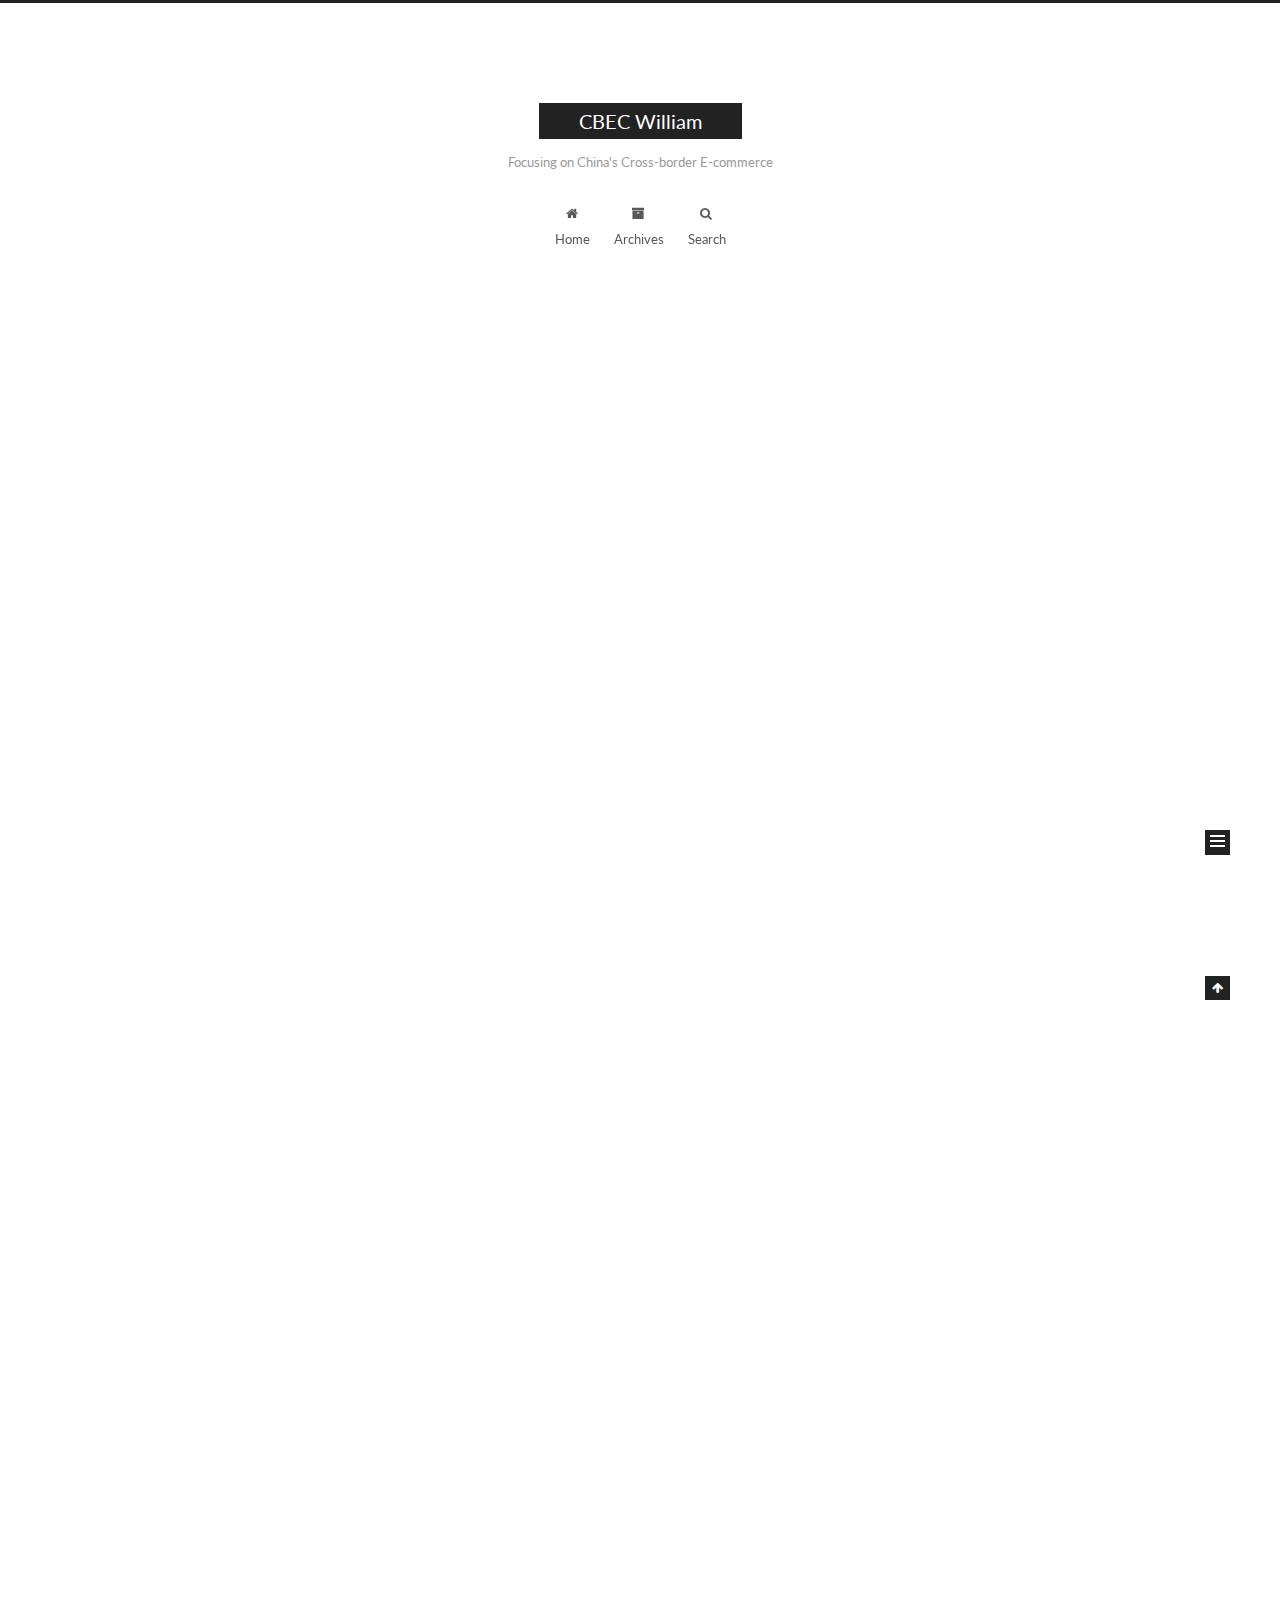
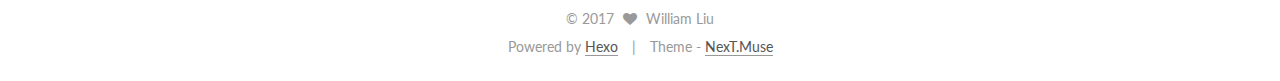
==== index.html @ 0a981ac0 "Site updated: 2017-02-19 00:39:09" ====
<!doctype html>



  


<html class="theme-next muse use-motion" lang="en">
<head>
  <meta charset="UTF-8"/>
<meta http-equiv="X-UA-Compatible" content="IE=edge" />
<meta name="viewport" content="width=device-width, initial-scale=1, maximum-scale=1"/>



<meta http-equiv="Cache-Control" content="no-transform" />
<meta http-equiv="Cache-Control" content="no-siteapp" />















  
  
  <link href="/lib/fancybox/source/jquery.fancybox.css?v=2.1.5" rel="stylesheet" type="text/css" />




  
  
  
  

  
    
    
  

  

  

  

  

  
    
    
    <link href="//fonts.googleapis.com/css?family=Lato:300,300italic,400,400italic,700,700italic&subset=latin,latin-ext" rel="stylesheet" type="text/css">
  






<link href="/lib/font-awesome/css/font-awesome.min.css?v=4.6.2" rel="stylesheet" type="text/css" />

<link href="/css/main.css?v=5.1.0" rel="stylesheet" type="text/css" />


  <meta name="keywords" content="Hexo, NexT" />








  <link rel="shortcut icon" type="image/x-icon" href="/favicon.ico?v=5.1.0" />






<meta name="description" content="Cross-border E-commerce">
<meta property="og:type" content="website">
<meta property="og:title" content="CBEC William">
<meta property="og:url" content="http://cbecwilliam.com/index.html">
<meta property="og:site_name" content="CBEC William">
<meta property="og:description" content="Cross-border E-commerce">
<meta name="twitter:card" content="summary">
<meta name="twitter:title" content="CBEC William">
<meta name="twitter:description" content="Cross-border E-commerce">



<script type="text/javascript" id="hexo.configurations">
  var NexT = window.NexT || {};
  var CONFIG = {
    root: '/',
    scheme: 'Muse',
    sidebar: {"position":"left","display":"post"},
    fancybox: true,
    motion: true,
    duoshuo: {
      userId: '0',
      author: 'Author'
    },
    algolia: {
      applicationID: 'ILSYIMFTKQ',
      apiKey: '3aa06e85fa30a5ef635593fc691a09de',
      indexName: 'cbec',
      hits: {"per_page":10},
      labels: {"input_placeholder":"Search for Posts","hits_empty":"We didn't find any results for the search: ${query}","hits_stats":"${hits} results found in ${time} ms"}
    }
  };
</script>



  <link rel="canonical" href="http://cbecwilliam.com/"/>





  <title> CBEC William </title>
</head>

<body itemscope itemtype="http://schema.org/WebPage" lang="en">

  




<script>
  (function(i,s,o,g,r,a,m){i['GoogleAnalyticsObject']=r;i[r]=i[r]||function(){
            (i[r].q=i[r].q||[]).push(arguments)},i[r].l=1*new Date();a=s.createElement(o),
          m=s.getElementsByTagName(o)[0];a.async=1;a.src=g;m.parentNode.insertBefore(a,m)
  })(window,document,'script','https://www.google-analytics.com/analytics.js','ga');
  ga('create', 'UA-92221957-1', 'auto');
  ga('send', 'pageview');
</script>











  
  
    
  

  <div class="container one-collumn sidebar-position-left 
   page-home 
 ">
    <div class="headband"></div>

    <header id="header" class="header" itemscope itemtype="http://schema.org/WPHeader">
      <div class="header-inner"><div class="site-meta ">
  

  <div class="custom-logo-site-title">
    <a href="/"  class="brand" rel="start">
      <span class="logo-line-before"><i></i></span>
      <span class="site-title">CBEC William</span>
      <span class="logo-line-after"><i></i></span>
    </a>
  </div>
    
      <p class="site-subtitle">Focusing on China's Cross-border E-commerce</p>
    
</div>

<div class="site-nav-toggle">
  <button>
    <span class="btn-bar"></span>
    <span class="btn-bar"></span>
    <span class="btn-bar"></span>
  </button>
</div>

<nav class="site-nav">
  

  
    <ul id="menu" class="menu">
      
        
        <li class="menu-item menu-item-home">
          <a href="/" rel="section">
            
              <i class="menu-item-icon fa fa-fw fa-home"></i> <br />
            
            Home
          </a>
        </li>
      
        
        <li class="menu-item menu-item-archives">
          <a href="/archives" rel="section">
            
              <i class="menu-item-icon fa fa-fw fa-archive"></i> <br />
            
            Archives
          </a>
        </li>
      

      
        <li class="menu-item menu-item-search">
          
            <a href="javascript:;" class="popup-trigger">
          
            
              <i class="menu-item-icon fa fa-search fa-fw"></i> <br />
            
            Search
          </a>
        </li>
      
    </ul>
  

  
    <div class="site-search">
      
  
  <div class="algolia-popup popup">
    <div class="algolia-search">
      <div class="algolia-search-input-icon">
        <i class="fa fa-search"></i>
      </div>
      <div class="algolia-search-input" id="algolia-search-input"></div>
    </div>

    <div class="algolia-results">
      <div id="algolia-stats"></div>
      <div id="algolia-hits"></div>
      <div id="algolia-pagination" class="algolia-pagination"></div>
    </div>

    <span class="popup-btn-close">
      <i class="fa fa-times-circle"></i>
    </span>
  </div>




    </div>
  
</nav>



 </div>
    </header>

    <main id="main" class="main">
      <div class="main-inner">
        <div class="content-wrap">
          <div id="content" class="content">
            
  <section id="posts" class="posts-expand">
    
      

  

  
  
  

  <article class="post post-type-normal " itemscope itemtype="http://schema.org/Article">
  <link itemprop="mainEntityOfPage" href="http://cbecwilliam.com/2017/02/18/focusing-on-China-s-Cross-border-E-commerce/">

  <span style="display:none" itemprop="author" itemscope itemtype="http://schema.org/Person">
    <meta itemprop="name" content="William Liu">
    <meta itemprop="description" content="">
    <meta itemprop="image" content="/images/avatar.gif">
  </span>

  <span style="display:none" itemprop="publisher" itemscope itemtype="http://schema.org/Organization">
    <meta itemprop="name" content="CBEC William">
    <span style="display:none" itemprop="logo" itemscope itemtype="http://schema.org/ImageObject">
      <img style="display:none;" itemprop="url image" alt="CBEC William" src="">
    </span>
  </span>

    
      <header class="post-header">

        
        
          <h1 class="post-title" itemprop="name headline">
            
            
              
                
                <a class="post-title-link" href="/2017/02/18/focusing-on-China-s-Cross-border-E-commerce/" itemprop="url">
                  focusing on China's Cross-border E-commerce
                </a>
              
            
          </h1>
        

        <div class="post-meta">
          <span class="post-time">
            
              <span class="post-meta-item-icon">
                <i class="fa fa-calendar-o"></i>
              </span>
              
                <span class="post-meta-item-text">Posted on</span>
              
              <time title="Post created" itemprop="dateCreated datePublished" datetime="2017-02-18T14:10:25+08:00">
                2017-02-18
              </time>
            

            

            
          </span>

          

          
            
              <span class="post-comments-count">
                <span class="post-meta-divider">|</span>
                <span class="post-meta-item-icon">
                  <i class="fa fa-comment-o"></i>
                </span>
                <a href="/2017/02/18/focusing-on-China-s-Cross-border-E-commerce/#comments" itemprop="discussionUrl">
                  <span class="post-comments-count disqus-comment-count" data-disqus-identifier="2017/02/18/focusing-on-China-s-Cross-border-E-commerce/" itemprop="commentCount"></span>
                </a>
              </span>
            
          

          
          

          

          

          

        </div>
      </header>
    


    <div class="post-body" itemprop="articleBody">

      
      

      
        
          
            
          
        
      
    </div>

    <div>
      
    </div>

    <div>
      
    </div>


    <footer class="post-footer">
      

      

      

      
      
        <div class="post-eof"></div>
      
    </footer>
  </article>


    
      

  

  
  
  

  <article class="post post-type-normal " itemscope itemtype="http://schema.org/Article">
  <link itemprop="mainEntityOfPage" href="http://cbecwilliam.com/2017/02/18/hello-world/">

  <span style="display:none" itemprop="author" itemscope itemtype="http://schema.org/Person">
    <meta itemprop="name" content="William Liu">
    <meta itemprop="description" content="">
    <meta itemprop="image" content="/images/avatar.gif">
  </span>

  <span style="display:none" itemprop="publisher" itemscope itemtype="http://schema.org/Organization">
    <meta itemprop="name" content="CBEC William">
    <span style="display:none" itemprop="logo" itemscope itemtype="http://schema.org/ImageObject">
      <img style="display:none;" itemprop="url image" alt="CBEC William" src="">
    </span>
  </span>

    
      <header class="post-header">

        
        
          <h1 class="post-title" itemprop="name headline">
            
            
              
                
                <a class="post-title-link" href="/2017/02/18/hello-world/" itemprop="url">
                  Hello World
                </a>
              
            
          </h1>
        

        <div class="post-meta">
          <span class="post-time">
            
              <span class="post-meta-item-icon">
                <i class="fa fa-calendar-o"></i>
              </span>
              
                <span class="post-meta-item-text">Posted on</span>
              
              <time title="Post created" itemprop="dateCreated datePublished" datetime="2017-02-18T10:52:35+08:00">
                2017-02-18
              </time>
            

            

            
          </span>

          

          
            
              <span class="post-comments-count">
                <span class="post-meta-divider">|</span>
                <span class="post-meta-item-icon">
                  <i class="fa fa-comment-o"></i>
                </span>
                <a href="/2017/02/18/hello-world/#comments" itemprop="discussionUrl">
                  <span class="post-comments-count disqus-comment-count" data-disqus-identifier="2017/02/18/hello-world/" itemprop="commentCount"></span>
                </a>
              </span>
            
          

          
          

          

          

          

        </div>
      </header>
    


    <div class="post-body" itemprop="articleBody">

      
      

      
        
          
            <p>Welcome to <a href="https://hexo.io/" target="_blank" rel="external">Hexo</a>! This is your very first post. Check <a href="https://hexo.io/docs/" target="_blank" rel="external">documentation</a> for more info. If you get any problems when using Hexo, you can find the answer in <a href="https://hexo.io/docs/troubleshooting.html" target="_blank" rel="external">troubleshooting</a> or you can ask me on <a href="https://github.com/hexojs/hexo/issues" target="_blank" rel="external">GitHub</a>.</p>
<h2 id="Quick-Start"><a href="#Quick-Start" class="headerlink" title="Quick Start"></a>Quick Start</h2><h3 id="Create-a-new-post"><a href="#Create-a-new-post" class="headerlink" title="Create a new post"></a>Create a new post</h3><figure class="highlight bash"><table><tr><td class="gutter"><pre><div class="line">1</div></pre></td><td class="code"><pre><div class="line">$ hexo new <span class="string">"My New Post"</span></div></pre></td></tr></table></figure>
<p>More info: <a href="https://hexo.io/docs/writing.html" target="_blank" rel="external">Writing</a></p>
<h3 id="Run-server"><a href="#Run-server" class="headerlink" title="Run server"></a>Run server</h3><figure class="highlight bash"><table><tr><td class="gutter"><pre><div class="line">1</div></pre></td><td class="code"><pre><div class="line">$ hexo server</div></pre></td></tr></table></figure>
<p>More info: <a href="https://hexo.io/docs/server.html" target="_blank" rel="external">Server</a></p>
<h3 id="Generate-static-files"><a href="#Generate-static-files" class="headerlink" title="Generate static files"></a>Generate static files</h3><figure class="highlight bash"><table><tr><td class="gutter"><pre><div class="line">1</div></pre></td><td class="code"><pre><div class="line">$ hexo generate</div></pre></td></tr></table></figure>
<p>More info: <a href="https://hexo.io/docs/generating.html" target="_blank" rel="external">Generating</a></p>
<h3 id="Deploy-to-remote-sites"><a href="#Deploy-to-remote-sites" class="headerlink" title="Deploy to remote sites"></a>Deploy to remote sites</h3><figure class="highlight bash"><table><tr><td class="gutter"><pre><div class="line">1</div></pre></td><td class="code"><pre><div class="line">$ hexo deploy</div></pre></td></tr></table></figure>
<p>More info: <a href="https://hexo.io/docs/deployment.html" target="_blank" rel="external">Deployment</a></p>

          
        
      
    </div>

    <div>
      
    </div>

    <div>
      
    </div>


    <footer class="post-footer">
      

      

      

      
      
        <div class="post-eof"></div>
      
    </footer>
  </article>


    
  </section>

  

          
          </div>
          


          

        </div>
        
          
  
  <div class="sidebar-toggle">
    <div class="sidebar-toggle-line-wrap">
      <span class="sidebar-toggle-line sidebar-toggle-line-first"></span>
      <span class="sidebar-toggle-line sidebar-toggle-line-middle"></span>
      <span class="sidebar-toggle-line sidebar-toggle-line-last"></span>
    </div>
  </div>

  <aside id="sidebar" class="sidebar">
    <div class="sidebar-inner">

      

      

      <section class="site-overview sidebar-panel sidebar-panel-active">
        <div class="site-author motion-element" itemprop="author" itemscope itemtype="http://schema.org/Person">
          <img class="site-author-image" itemprop="image"
               src="/images/avatar.gif"
               alt="William Liu" />
          <p class="site-author-name" itemprop="name">William Liu</p>
           
              <p class="site-description motion-element" itemprop="description">Cross-border E-commerce</p>
          
        </div>
        <nav class="site-state motion-element">
        
          
            <div class="site-state-item site-state-posts">
              <a href="/archives">
                <span class="site-state-item-count">2</span>
                <span class="site-state-item-name">posts</span>
              </a>
            </div>
          

          

          

        </nav>

        

        <div class="links-of-author motion-element">
          
        </div>

        
        

        
        

        


      </section>

      

    </div>
  </aside>


        
      </div>
    </main>

    <footer id="footer" class="footer">
      <div class="footer-inner">
        <div class="copyright" >
  
  &copy; 
  <span itemprop="copyrightYear">2017</span>
  <span class="with-love">
    <i class="fa fa-heart"></i>
  </span>
  <span class="author" itemprop="copyrightHolder">William Liu</span>
</div>


<div class="powered-by">
  Powered by <a class="theme-link" href="https://hexo.io">Hexo</a>
</div>

<div class="theme-info">
  Theme -
  <a class="theme-link" href="https://github.com/iissnan/hexo-theme-next">
    NexT.Muse
  </a>
</div>


        

        
      </div>
    </footer>

    <div class="back-to-top">
      <i class="fa fa-arrow-up"></i>
    </div>
  </div>

  

<script type="text/javascript">
  if (Object.prototype.toString.call(window.Promise) !== '[object Function]') {
    window.Promise = null;
  }
</script>









  




  
  <script type="text/javascript" src="/lib/jquery/index.js?v=2.1.3"></script>

  
  <script type="text/javascript" src="/lib/fastclick/lib/fastclick.min.js?v=1.0.6"></script>

  
  <script type="text/javascript" src="/lib/jquery_lazyload/jquery.lazyload.js?v=1.9.7"></script>

  
  <script type="text/javascript" src="/lib/velocity/velocity.min.js?v=1.2.1"></script>

  
  <script type="text/javascript" src="/lib/velocity/velocity.ui.min.js?v=1.2.1"></script>

  
  <script type="text/javascript" src="/lib/fancybox/source/jquery.fancybox.pack.js?v=2.1.5"></script>


  


  <script type="text/javascript" src="/js/src/utils.js?v=5.1.0"></script>

  <script type="text/javascript" src="/js/src/motion.js?v=5.1.0"></script>



  
  

  

  


  <script type="text/javascript" src="/js/src/bootstrap.js?v=5.1.0"></script>



  



  

    <script type="text/javascript">
      var disqus_shortname = 'cbecwilliam';
      var disqus_identifier = 'index.html';

      var disqus_title = "";


      function run_disqus_script(disqus_script) {
        var dsq = document.createElement('script');
        dsq.type = 'text/javascript';
        dsq.async = true;
        dsq.src = '//' + disqus_shortname + '.disqus.com/' + disqus_script;
        (document.getElementsByTagName('head')[0] || document.getElementsByTagName('body')[0]).appendChild(dsq);
      }

      run_disqus_script('count.js');

      

    </script>
  










  
  

  

  

  

  

  
  
  
  <link rel="stylesheet" href="/lib/algolia-instant-search/instantsearch.min.css">

  
  
  <script src="/lib/algolia-instant-search/instantsearch.min.js"></script>
  

  <script src="/js/src/algolia-search.js?v=5.1.0"></script>



</body>
</html>
---- css/main.css ----
/* normalize.css v3.0.2 | MIT License | git.io/normalize */
html {
  font-family: sans-serif; /* 1 */
  -ms-text-size-adjust: 100%; /* 2 */
  -webkit-text-size-adjust: 100%; /* 2 */
}
body {
  margin: 0;
}
article,
aside,
details,
figcaption,
figure,
footer,
header,
hgroup,
main,
menu,
nav,
section,
summary {
  display: block;
}
audio,
canvas,
progress,
video {
  display: inline-block; /* 1 */
  vertical-align: baseline; /* 2 */
}
audio:not([controls]) {
  display: none;
  height: 0;
}
[hidden],
template {
  display: none;
}
a {
  background-color: transparent;
}
a:active,
a:hover {
  outline: 0;
}
abbr[title] {
  border-bottom: 1px dotted;
}
b,
strong {
  font-weight: bold;
}
dfn {
  font-style: italic;
}
h1 {
  font-size: 2em;
  margin: 0.67em 0;
}
mark {
  background: #ff0;
  color: #000;
}
small {
  font-size: 80%;
}
sub,
sup {
  font-size: 75%;
  line-height: 0;
  position: relative;
  vertical-align: baseline;
}
sup {
  top: -0.5em;
}
sub {
  bottom: -0.25em;
}
img {
  border: 0;
}
svg:not(:root) {
  overflow: hidden;
}
figure {
  margin: 1em 40px;
}
hr {
  -moz-box-sizing: content-box;
  box-sizing: content-box;
  height: 0;
}
pre {
  overflow: auto;
}
code,
kbd,
pre,
samp {
  font-family: monospace, monospace;
  font-size: 1em;
}
button,
input,
optgroup,
select,
textarea {
  color: inherit; /* 1 */
  font: inherit; /* 2 */
  margin: 0; /* 3 */
}
button {
  overflow: visible;
}
button,
select {
  text-transform: none;
}
button,
html input[type="button"],
input[type="reset"],
input[type="submit"] {
  -webkit-appearance: button; /* 2 */
  cursor: pointer; /* 3 */
}
button[disabled],
html input[disabled] {
  cursor: default;
}
button::-moz-focus-inner,
input::-moz-focus-inner {
  border: 0;
  padding: 0;
}
input {
  line-height: normal;
}
input[type="checkbox"],
input[type="radio"] {
  box-sizing: border-box; /* 1 */
  padding: 0; /* 2 */
}
input[type="number"]::-webkit-inner-spin-button,
input[type="number"]::-webkit-outer-spin-button {
  height: auto;
}
input[type="search"] {
  -webkit-appearance: textfield; /* 1 */
  -moz-box-sizing: content-box;
  -webkit-box-sizing: content-box; /* 2 */
  box-sizing: content-box;
}
input[type="search"]::-webkit-search-cancel-button,
input[type="search"]::-webkit-search-decoration {
  -webkit-appearance: none;
}
fieldset {
  border: 1px solid #c0c0c0;
  margin: 0 2px;
  padding: 0.35em 0.625em 0.75em;
}
legend {
  border: 0; /* 1 */
  padding: 0; /* 2 */
}
textarea {
  overflow: auto;
}
optgroup {
  font-weight: bold;
}
table {
  border-collapse: collapse;
  border-spacing: 0;
}
td,
th {
  padding: 0;
}
::selection {
  background: #262a30;
  color: #fff;
}
body {
  position: relative;
  font-family: 'Lato', "PingFang SC", "Microsoft YaHei", sans-serif;
  font-size: 14px;
  line-height: 2;
  color: #555;
  background: #fff;
}
@media (max-width: 767px) {
  body {
    padding-right: 0 !important;
  }
}
@media (min-width: 768px) and (max-width: 991px) {
  body {
    padding-right: 0 !important;
  }
}
@media (min-width: 1600px) {
  body {
    font-size: 16px;
  }
}
h1,
h2,
h3,
h4,
h5,
h6 {
  margin: 0;
  padding: 0;
  font-weight: bold;
  line-height: 1.5;
  font-family: 'Lato', "PingFang SC", "Microsoft YaHei", sans-serif;
}
h2,
h3,
h4,
h5,
h6 {
  margin: 20px 0 15px;
}
h1 {
  font-size: 22px;
}
@media (max-width: 767px) {
  h1 {
    font-size: 18px;
  }
}
h2 {
  font-size: 20px;
}
@media (max-width: 767px) {
  h2 {
    font-size: 16px;
  }
}
h3 {
  font-size: 18px;
}
@media (max-width: 767px) {
  h3 {
    font-size: 14px;
  }
}
h4 {
  font-size: 16px;
}
@media (max-width: 767px) {
  h4 {
    font-size: 12px;
  }
}
h5 {
  font-size: 14px;
}
@media (max-width: 767px) {
  h5 {
    font-size: 10px;
  }
}
h6 {
  font-size: 12px;
}
@media (max-width: 767px) {
  h6 {
    font-size: 8px;
  }
}
p {
  margin: 0 0 25px 0;
}
a {
  color: #555;
  text-decoration: none;
  border-bottom: 1px solid #999;
  word-wrap: break-word;
}
a:hover {
  color: #222;
  border-bottom-color: #222;
}
ul {
  list-style: none;
}
blockquote {
  margin: 0;
  padding: 0;
}
img {
  display: block;
  margin: auto;
  max-width: 100%;
  height: auto;
}
hr {
  margin: 40px 0;
  height: 3px;
  border: none;
  background-color: #ddd;
  background-image: repeating-linear-gradient(-45deg, #fff, #fff 4px, transparent 4px, transparent 8px);
}
blockquote {
  padding: 0 15px;
  color: #666;
  border-left: 4px solid #ddd;
}
blockquote cite::before {
  content: "-";
  padding: 0 5px;
}
dt {
  font-weight: 700;
}
dd {
  margin: 0;
  padding: 0;
}
.text-left {
  text-align: left;
}
.text-center {
  text-align: center;
}
.text-right {
  text-align: right;
}
.text-justify {
  text-align: justify;
}
.text-nowrap {
  white-space: nowrap;
}
.text-lowercase {
  text-transform: lowercase;
}
.text-uppercase {
  text-transform: uppercase;
}
.text-capitalize {
  text-transform: capitalize;
}
.center-block {
  display: block;
  margin-left: auto;
  margin-right: auto;
}
.clearfix:before,
.clearfix:after {
  content: " ";
  display: table;
}
.clearfix:after {
  clear: both;
}
.pullquote {
  width: 45%;
}
.pullquote.left {
  float: left;
  margin-left: 5px;
  margin-right: 10px;
}
.pullquote.right {
  float: right;
  margin-left: 10px;
  margin-right: 5px;
}
.affix.affix.affix {
  position: fixed;
}
.translation {
  margin-top: -20px;
  font-size: 14px;
  color: #999;
}
.scrollbar-measure {
  width: 100px;
  height: 100px;
  overflow: scroll;
  position: absolute;
  top: -9999px;
}
.use-motion .motion-element {
  opacity: 0;
}
#local-search-input {
  padding: 3px;
  border: none;
  text-indent: 14px;
  border-radius: 0;
  width: 140px;
  outline: none;
  border-bottom: 1px solid #999;
  background: inherit;
  opacity: 0.5;
}
#local-search-input:focus {
  opacity: 1;
}
.search-icon {
  position: absolute;
  top: 9px;
}
table {
  margin: 20px 0;
  width: 100%;
  border-collapse: collapse;
  border-spacing: 0;
  border: 1px solid #ddd;
  font-size: 14px;
  table-layout: fixed;
  word-wrap: break-all;
}
table>tbody>tr:nth-of-type(odd) {
  background-color: #f9f9f9;
}
table>tbody>tr:hover {
  background-color: #f5f5f5;
}
caption,
th,
td {
  padding: 8px;
  text-align: left;
  vertical-align: middle;
  font-weight: normal;
}
th,
td {
  border-bottom: 3px solid #ddd;
  border-right: 1px solid #eee;
}
th {
  padding-bottom: 10px;
  font-weight: 700;
}
td {
  border-bottom-width: 1px;
}
html,
body {
  height: 100%;
}
.container {
  position: relative;
  min-height: 100%;
}
.header-inner {
  margin: 0 auto;
  padding: 100px 0 70px;
  width: 700px;
}
@media (min-width: 1600px) {
  .container .header-inner {
    width: 900px;
  }
}
.main {
  padding-bottom: 150px;
}
.main-inner {
  margin: 0 auto;
  width: 700px;
}
@media (min-width: 1600px) {
  .container .main-inner {
    width: 900px;
  }
}
.footer {
  position: absolute;
  left: 0;
  bottom: 0;
  width: 100%;
  min-height: 50px;
}
.footer-inner {
  box-sizing: border-box;
  margin: 20px auto;
  width: 700px;
}
@media (min-width: 1600px) {
  .container .footer-inner {
    width: 900px;
  }
}
pre,
.highlight {
  overflow: auto;
  margin: 20px 0;
  padding: 0;
  font-size: 13px;
  color: #4d4d4c;
  background: #f7f7f7;
  line-height: 1.6;
}
pre,
code {
  font-family: consolas, Menlo, "PingFang SC", "Microsoft YaHei", monospace;
}
code {
  padding: 2px 4px;
  word-wrap: break-word;
  color: #4d4d4c;
  background: #f7f7f7;
  border-radius: 3px;
  font-size: 13px;
}
pre code {
  padding: 0;
  color: #4d4d4c;
  background: none;
  text-shadow: none;
}
.highlight {
  border-radius: 1px;
}
.highlight pre {
  border: none;
  margin: 0;
  padding: 10px 0;
}
.highlight table {
  margin: 0;
  width: auto;
  border: none;
}
.highlight td {
  border: none;
  padding: 0;
}
.highlight figcaption {
  font-size: 1em;
  color: #4d4d4c;
  line-height: 1em;
  margin-bottom: 1em;
}
.highlight figcaption:before,
.highlight figcaption:after {
  content: " ";
  display: table;
}
.highlight figcaption:after {
  clear: both;
}
.highlight figcaption a {
  float: right;
  color: #4d4d4c;
}
.highlight figcaption a:hover {
  border-bottom-color: #4d4d4c;
}
.highlight .gutter pre {
  padding-left: 10px;
  padding-right: 10px;
  color: #869194;
  text-align: right;
  background-color: #eff2f3;
}
.highlight .code pre {
  padding-left: 10px;
  padding-right: 10px;
  background-color: #f7f7f7;
}
.highlight .line {
  height: 20px;
}
.gutter {
  -webkit-user-select: none;
  -moz-user-select: none;
  -ms-user-select: none;
  user-select: none;
}
.gist table {
  width: auto;
}
.gist table td {
  border: none;
}
pre .deletion {
  background: #fdd;
}
pre .addition {
  background: #dfd;
}
pre .meta {
  color: #8959a8;
}
pre .comment {
  color: #8e908c;
}
pre .variable,
pre .attribute,
pre .tag,
pre .regexp,
pre .ruby .constant,
pre .xml .tag .title,
pre .xml .pi,
pre .xml .doctype,
pre .html .doctype,
pre .css .id,
pre .css .class,
pre .css .pseudo {
  color: #c82829;
}
pre .number,
pre .preprocessor,
pre .built_in,
pre .literal,
pre .params,
pre .constant,
pre .command {
  color: #f5871f;
}
pre .ruby .class .title,
pre .css .rules .attribute,
pre .string,
pre .value,
pre .inheritance,
pre .header,
pre .ruby .symbol,
pre .xml .cdata,
pre .special,
pre .number,
pre .formula {
  color: #718c00;
}
pre .title,
pre .css .hexcolor {
  color: #3e999f;
}
pre .function,
pre .python .decorator,
pre .python .title,
pre .ruby .function .title,
pre .ruby .title .keyword,
pre .perl .sub,
pre .javascript .title,
pre .coffeescript .title {
  color: #4271ae;
}
pre .keyword,
pre .javascript .function {
  color: #8959a8;
}
.full-image.full-image.full-image {
  border: none;
  max-width: 100%;
  width: auto;
  margin: 20px auto;
}
@media (min-width: 992px) {
  .full-image.full-image.full-image {
    max-width: none;
    width: 110%;
    margin: 25px -5%;
  }
}
.blockquote-center,
.page-home .post-type-quote blockquote,
.page-post-detail .post-type-quote blockquote {
  position: relative;
  margin: 40px 0;
  padding: 0;
  border-left: none;
  text-align: center;
}
.blockquote-center::before,
.page-home .post-type-quote blockquote::before,
.page-post-detail .post-type-quote blockquote::before,
.blockquote-center::after,
.page-home .post-type-quote blockquote::after,
.page-post-detail .post-type-quote blockquote::after {
  position: absolute;
  content: ' ';
  display: block;
  width: 100%;
  height: 24px;
  opacity: 0.2;
  background-repeat: no-repeat;
  background-position: 0 -6px;
  background-size: 22px 22px;
}
.blockquote-center::before,
.page-home .post-type-quote blockquote::before,
.page-post-detail .post-type-quote blockquote::before {
  top: -20px;
  background-image: url("../images/quote-l.svg");
  border-top: 1px solid #ccc;
}
.blockquote-center::after,
.page-home .post-type-quote blockquote::after,
.page-post-detail .post-type-quote blockquote::after {
  bottom: -20px;
  background-image: url("../images/quote-r.svg");
  border-bottom: 1px solid #ccc;
  background-position: 100% 8px;
}
.blockquote-center p,
.page-home .post-type-quote blockquote p,
.page-post-detail .post-type-quote blockquote p,
.blockquote-center div,
.page-home .post-type-quote blockquote div,
.page-post-detail .post-type-quote blockquote div {
  text-align: center;
}
.post .post-body .group-picture img {
  box-sizing: border-box;
  padding: 0 3px;
  border: none;
}
.post .group-picture-row {
  overflow: hidden;
  margin-top: 6px;
}
.post .group-picture-row:first-child {
  margin-top: 0;
}
.post .group-picture-column {
  float: left;
}
.page-post-detail .post-body .group-picture-column {
  float: none;
  margin-top: 10px;
  width: auto !important;
}
.page-post-detail .post-body .group-picture-column img {
  margin: 0 auto;
}
.page-archive .group-picture-container {
  overflow: hidden;
}
.page-archive .group-picture-row {
  float: left;
}
.page-archive .group-picture-row:first-child {
  margin-top: 6px;
}
.page-archive .group-picture-column {
  max-width: 150px;
  max-height: 150px;
}
.note {
  padding: 20px;
  margin: 20px 0;
  border: 1px solid #eee;
  border-left-width: 5px;
  border-radius: 3px;
}
.note h2,
.note h3,
.note h4,
.note h5,
.note h6 {
  margin-top: 0;
  margin-bottom: 5px;
}
.note p:last-child {
  margin-bottom: 0;
}
.note code {
  border-radius: 3px;
}
.note+.note {
  margin-top: -5px;
}
.default {
  border-left-color: #777;
}
.default h2,
.default h3,
.default h4,
.default h5,
.default h6 {
  color: #777;
}
.primary {
  border-left-color: #428bca;
}
.primary h2,
.primary h3,
.primary h4,
.primary h5,
.primary h6 {
  color: #428bca;
}
.success {
  border-left-color: #5cb85c;
}
.success h2,
.success h3,
.success h4,
.success h5,
.success h6 {
  color: #5cb85c;
}
.danger {
  border-left-color: #d9534f;
}
.danger h2,
.danger h3,
.danger h4,
.danger h5,
.danger h6 {
  color: #d9534f;
}
.warning {
  border-left-color: #f0ad4e;
}
.warning h2,
.warning h3,
.warning h4,
.warning h5,
.warning h6 {
  color: #f0ad4e;
}
.info {
  border-left-color: #5bc0de;
}
.info h2,
.info h3,
.info h4,
.info h5,
.info h6 {
  color: #5bc0de;
}
.btn {
  display: inline-block;
  padding: 0 20px;
  font-size: 14px;
  color: #fff;
  background: #222;
  border: 2px solid #222;
  text-decoration: none;
  border-radius: 0;
  transition-property: background-color;
  transition-duration: 0.2s;
  transition-timing-function: ease-in-out;
  transition-delay: 0s;
}
.btn:hover,
.post-button .btn:hover {
  border-color: #222;
  color: #222;
  background: #fff;
}
.btn-bar {
  display: block;
  width: 22px;
  height: 2px;
  background: #555;
  border-radius: 1px;
}
.btn-bar+.btn-bar {
  margin-top: 4px;
}
.pagination {
  margin: 120px 0 40px;
  text-align: center;
  border-top: 1px solid #eee;
}
.page-number-basic,
.pagination .prev,
.pagination .next,
.pagination .page-number,
.pagination .space {
  display: inline-block;
  position: relative;
  top: -1px;
  margin: 0 10px;
  padding: 0 10px;
  line-height: 30px;
}
@media (max-width: 767px) {
  .page-number-basic,
  .pagination .prev,
  .pagination .next,
  .pagination .page-number,
  .pagination .space {
    margin: 0 5px;
  }
}
.pagination .prev,
.pagination .next,
.pagination .page-number {
  border-bottom: 0;
  border-top: 1px solid #eee;
  transition-property: border-color;
  transition-duration: 0.2s;
  transition-timing-function: ease-in-out;
  transition-delay: 0s;
}
.pagination .prev:hover,
.pagination .next:hover,
.pagination .page-number:hover {
  border-top-color: #222;
}
.pagination .space {
  padding: 0;
  margin: 0;
}
.pagination .prev {
  margin-left: 0;
}
.pagination .next {
  margin-right: 0;
}
.pagination .page-number.current,
.algolia-pagination .current .page-number {
  color: #fff;
  background: #ccc;
  border-top-color: #ccc;
}
@media (max-width: 767px) {
  .pagination {
    border-top: none;
  }
  .pagination .prev,
  .pagination .next,
  .pagination .page-number {
    margin-bottom: 10px;
    border-top: 0;
    border-bottom: 1px solid #eee;
  }
  .pagination .prev:hover,
  .pagination .next:hover,
  .pagination .page-number:hover {
    border-bottom-color: #222;
  }
}
.comments {
  margin: 60px 20px 0;
}
.tag-cloud {
  text-align: center;
}
.tag-cloud a {
  display: inline-block;
  margin: 10px;
}
.back-to-top {
  box-sizing: border-box;
  position: fixed;
  bottom: -100px;
  right: 50px;
  z-index: 1050;
  padding: 0 6px;
  width: 25px;
  background: #222;
  font-size: 12px;
  opacity: 1;
  color: #fff;
  cursor: pointer;
  text-align: center;
  -webkit-transform: translateZ(0);
  transition-property: bottom;
  transition-duration: 0.2s;
  transition-timing-function: ease-in-out;
  transition-delay: 0s;
}
@media (max-width: 767px) {
  .back-to-top {
    display: none;
  }
}
@media (min-width: 768px) and (max-width: 991px) {
  .back-to-top {
    display: none;
  }
}
.back-to-top.back-to-top-on {
  bottom: 19px;
}
.header {
  background: #fff;
}
.header-inner {
  position: relative;
}
.headband {
  height: 3px;
  background: #222;
}
.site-meta {
  margin: 0;
  text-align: center;
}
@media (max-width: 767px) {
  .site-meta {
    text-align: center;
  }
}
.brand {
  position: relative;
  display: inline-block;
  padding: 0 40px;
  color: #fff;
  background: #222;
  border-bottom: none;
}
.brand:hover {
  color: #fff;
}
.logo {
  display: inline-block;
  margin-right: 5px;
  line-height: 36px;
  vertical-align: top;
}
.site-title {
  display: inline-block;
  vertical-align: top;
  line-height: 36px;
  font-size: 20px;
  font-weight: normal;
  font-family: 'Lato', "PingFang SC", "Microsoft YaHei", sans-serif;
}
.site-subtitle {
  margin-top: 10px;
  font-size: 13px;
  color: #999;
}
.use-motion .brand {
  opacity: 0;
}
.use-motion .logo,
.use-motion .site-title,
.use-motion .site-subtitle {
  opacity: 0;
  position: relative;
  top: -10px;
}
.site-nav-toggle {
  display: none;
  position: absolute;
  top: 10px;
  left: 10px;
}
@media (max-width: 767px) {
  .site-nav-toggle {
    display: block;
  }
}
.site-nav-toggle button {
  margin-top: 2px;
  padding: 9px 10px;
  background: transparent;
  border: none;
}
@media (max-width: 767px) {
  .site-nav {
    display: none;
    margin: 0 -10px;
    padding: 0 10px;
    clear: both;
    border-top: 1px solid #ddd;
  }
}
@media (min-width: 768px) and (max-width: 991px) {
  .site-nav {
    display: block !important;
  }
}
@media (min-width: 992px) {
  .site-nav {
    display: block !important;
  }
}
.menu {
  margin-top: 20px;
  padding-left: 0;
  text-align: center;
}
.menu .menu-item {
  display: inline-block;
  margin: 0 10px;
}
@media screen and (max-width: 767px) {
  .menu .menu-item {
    margin-top: 10px;
  }
}
.menu .menu-item a {
  display: block;
  font-size: 13px;
  text-transform: capitalize;
  line-height: inherit;
  border-bottom: 1px solid transparent;
  transition-property: border-color;
  transition-duration: 0.2s;
  transition-timing-function: ease-in-out;
  transition-delay: 0s;
}
.menu .menu-item a:hover {
  border-bottom-color: #222;
}
.menu .menu-item .fa {
  margin-right: 5px;
}
.use-motion .menu-item {
  opacity: 0;
}
.post-body {
  font-family: 'Lato', "PingFang SC", "Microsoft YaHei", sans-serif;
}
@media (max-width: 767px) {
  .post-body {
    word-break: break-word;
  }
}
.post-body .fancybox img {
  display: block !important;
  margin: 0 auto;
  cursor: pointer;
  cursor: zoom-in;
  cursor: -webkit-zoom-in;
}
.post-body .image-caption,
.post-body .figure .caption {
  margin: 10px auto 15px;
  text-align: center;
  font-size: 14px;
  color: #999;
  font-weight: bold;
  line-height: 1;
}
.post-sticky-flag {
  display: inline-block;
  font-size: 16px;
  -ms-transform: rotate(30deg);
  -webkit-transform: rotate(30deg);
  -moz-transform: rotate(30deg);
  -ms-transform: rotate(30deg);
  -o-transform: rotate(30deg);
  transform: rotate(30deg);
}
.posts-expand {
  padding-top: 40px;
}
@media (max-width: 767px) {
  .posts-expand {
    margin: 0 20px;
  }
  .post-body pre,
  .post-body .highlight {
    padding: 10px;
  }
  .post-body pre .gutter pre,
  .post-body .highlight .gutter pre {
    padding-right: 10px;
  }
}
@media (min-width: 992px) {
  .posts-expand .post-body {
    text-align: justify;
  }
}
.posts-expand .post-body h2,
.posts-expand .post-body h3,
.posts-expand .post-body h4,
.posts-expand .post-body h5,
.posts-expand .post-body h6 {
  padding-top: 10px;
}
.posts-expand .post-body h2 .header-anchor,
.posts-expand .post-body h3 .header-anchor,
.posts-expand .post-body h4 .header-anchor,
.posts-expand .post-body h5 .header-anchor,
.posts-expand .post-body h6 .header-anchor {
  float: right;
  margin-left: 10px;
  color: #ccc;
  border-bottom-style: none;
  visibility: hidden;
}
.posts-expand .post-body h2 .header-anchor:hover,
.posts-expand .post-body h3 .header-anchor:hover,
.posts-expand .post-body h4 .header-anchor:hover,
.posts-expand .post-body h5 .header-anchor:hover,
.posts-expand .post-body h6 .header-anchor:hover {
  color: inherit;
}
.posts-expand .post-body h2:hover .header-anchor,
.posts-expand .post-body h3:hover .header-anchor,
.posts-expand .post-body h4:hover .header-anchor,
.posts-expand .post-body h5:hover .header-anchor,
.posts-expand .post-body h6:hover .header-anchor {
  visibility: visible;
}
.posts-expand .post-body ul li {
  list-style: circle;
}
.posts-expand .post-body img {
  box-sizing: border-box;
  margin: auto;
  padding: 3px;
  border: 1px solid #ddd;
}
.posts-expand .fancybox img {
  margin: 0 auto;
}
@media (max-width: 767px) {
  .posts-collapse {
    margin: 0 20px;
  }
  .posts-collapse .post-title,
  .posts-collapse .post-meta {
    display: block;
    width: auto;
    text-align: left;
  }
}
.posts-collapse {
  position: relative;
  z-index: 1010;
  margin-left: 55px;
}
.posts-collapse::after {
  content: " ";
  position: absolute;
  top: 20px;
  left: 0;
  margin-left: -2px;
  width: 4px;
  height: 100%;
  background: #f5f5f5;
  z-index: -1;
}
@media (max-width: 767px) {
  .posts-collapse {
    margin: 0 20px;
  }
}
.posts-collapse .collection-title {
  position: relative;
  margin: 60px 0;
}
.posts-collapse .collection-title h2 {
  margin-left: 20px;
}
.posts-collapse .collection-title small {
  color: #bbb;
}
.posts-collapse .collection-title::before {
  content: " ";
  position: absolute;
  left: 0;
  top: 50%;
  margin-left: -4px;
  margin-top: -4px;
  width: 8px;
  height: 8px;
  background: #bbb;
  border-radius: 50%;
}
.posts-collapse .post {
  margin: 30px 0;
}
.posts-collapse .post-header {
  position: relative;
  transition-duration: 0.2s;
  transition-timing-function: ease-in-out;
  transition-delay: 0s;
  transition-property: border;
  border-bottom: 1px dashed #ccc;
}
.posts-collapse .post-header::before {
  content: " ";
  position: absolute;
  left: 0;
  top: 12px;
  width: 6px;
  height: 6px;
  margin-left: -4px;
  background: #bbb;
  border-radius: 50%;
  border: 1px solid #fff;
  transition-duration: 0.2s;
  transition-timing-function: ease-in-out;
  transition-delay: 0s;
  transition-property: background;
}
.posts-collapse .post-header:hover {
  border-bottom-color: #666;
}
.posts-collapse .post-header:hover::before {
  background: #222;
}
.posts-collapse .post-meta {
  position: absolute;
  font-size: 12px;
  left: 20px;
  top: 5px;
}
.posts-collapse .post-comments-count {
  display: none;
}
.posts-collapse .post-title {
  margin-left: 60px;
  font-size: 16px;
  font-weight: normal;
  line-height: inherit;
}
.posts-collapse .post-title::after {
  margin-left: 3px;
  opacity: 0.6;
}
.posts-collapse .post-title a {
  color: #666;
  border-bottom: none;
}
.page-home .post-type-quote .post-header,
.page-post-detail .post-type-quote .post-header,
.page-home .post-type-quote .post-tags,
.page-post-detail .post-type-quote .post-tags {
  display: none;
}
.posts-expand .post-title {
  font-size: 26px;
  text-align: center;
  word-break: break-word;
  font-weight: 400;
}
@media (max-width: 767px) {
  .posts-expand .post-title {
    font-size: 22px;
  }
}
.posts-expand .post-title-link {
  display: inline-block;
  position: relative;
  color: #555;
  border-bottom: none;
  line-height: 1.2;
  vertical-align: top;
}
.posts-expand .post-title-link::before {
  content: "";
  position: absolute;
  width: 100%;
  height: 2px;
  bottom: 0;
  left: 0;
  background-color: #000;
  visibility: hidden;
  -webkit-transform: scaleX(0);
  -moz-transform: scaleX(0);
  -ms-transform: scaleX(0);
  -o-transform: scaleX(0);
  transform: scaleX(0);
  transition-duration: 0.2s;
  transition-timing-function: ease-in-out;
  transition-delay: 0s;
}
.posts-expand .post-title-link:hover::before {
  visibility: visible;
  -webkit-transform: scaleX(1);
  -moz-transform: scaleX(1);
  -ms-transform: scaleX(1);
  -o-transform: scaleX(1);
  transform: scaleX(1);
}
.posts-expand .post-title-link .fa {
  font-size: 16px;
}
.posts-expand .post-meta {
  margin: 3px 0 60px 0;
  color: #999;
  font-family: 'Lato', "PingFang SC", "Microsoft YaHei", sans-serif;
  font-size: 12px;
  text-align: center;
}
.posts-expand .post-meta .post-category-list {
  display: inline-block;
  margin: 0;
  padding: 3px;
}
.posts-expand .post-meta .post-category-list-link {
  color: #999;
}
.posts-expand .post-meta .post-description {
  font-size: 14px;
  margin-top: 2px;
}
.post-meta-divider {
  margin: 0 0.5em;
}
.post-meta-item-icon {
  margin-right: 3px;
}
@media (min-width: 768px) and (max-width: 991px) {
  .post-meta-item-icon {
    display: inline-block;
  }
}
@media (max-width: 767px) {
  .post-meta-item-icon {
    display: inline-block;
  }
}
@media (min-width: 768px) and (max-width: 991px) {
  .post-meta-item-text {
    display: none;
  }
}
@media (max-width: 767px) {
  .post-meta-item-text {
    display: none;
  }
}
@media (max-width: 767px) {
  .posts-expand .post-comments-count {
    display: none;
  }
}
.social-like {
  font-size: 14px;
  height: 20px;
  text-align: center;
  border-top: 1px solid #eee;
  padding-top: 9px;
  margin-top: 45px;
  display: flex;
  justify-content: center;
}
.vk_like {
  width: 85px;
  height: 21px;
  padding-top: 7px;
  align-self: center;
}
.fb_like {
  height: 30px;
  align-self: center;
}
.post-button {
  margin-top: 50px;
}
.post-button .btn {
  color: #fff;
  font-size: 14px;
  background: #222;
  border-radius: 0;
  line-height: 2;
  margin: 0 4px 8px 4px;
}
.post-button .fa-fw {
  width: 1.285714285714286em;
  text-align: left;
}
.posts-expand .post-tags {
  margin-top: 40px;
  text-align: center;
}
.posts-expand .post-tags a {
  display: inline-block;
  margin-right: 10px;
  font-size: 13px;
}
.post-nav {
  display: table;
  margin-top: 15px;
  width: 100%;
  border-top: 1px solid #eee;
}
.post-nav-divider {
  display: table-cell;
  width: 10%;
}
.post-nav-item {
  display: table-cell;
  padding: 10px 0 0 0;
  width: 45%;
  vertical-align: top;
}
.post-nav-item a {
  position: relative;
  display: block;
  line-height: 25px;
  font-size: 14px;
  color: #555;
  border-bottom: none;
}
.post-nav-item a:hover {
  color: #222;
  border-bottom: none;
}
.post-nav-item a:active {
  top: 2px;
}
.post-nav-item .fa {
  position: absolute;
  top: 8px;
  left: 0;
  font-size: 12px;
}
.post-nav-next a {
  padding-left: 15px;
}
.post-nav-prev {
  text-align: right;
}
.post-nav-prev a {
  padding-right: 15px;
}
.post-nav-prev .fa {
  right: 0;
  left: auto;
}
.posts-expand .post-eof {
  display: block;
  margin: 80px auto 60px;
  width: 8%;
  height: 1px;
  background: #ccc;
  text-align: center;
}
.post:last-child .post-eof.post-eof.post-eof {
  display: none;
}
.post-gallery {
  display: table;
  table-layout: fixed;
  width: 100%;
  border-collapse: separate;
}
.post-gallery-row {
  display: table-row;
}
.post-gallery .post-gallery-img {
  display: table-cell;
  text-align: center;
  vertical-align: middle;
  border: none;
}
.post-gallery .post-gallery-img img {
  max-width: 100%;
  max-height: 100%;
  border: none;
}
.fancybox-close,
.fancybox-close:hover {
  border: none;
}
.sidebar {
  position: fixed;
  right: 0;
  top: 0;
  bottom: 0;
  width: 0;
  z-index: 1040;
  box-shadow: inset 0 2px 6px #000;
  background: #222;
  -webkit-transform: translateZ(0);
}
.sidebar a {
  color: #999;
  border-bottom-color: #555;
}
.sidebar a:hover {
  color: #eee;
}
@media (min-width: 768px) and (max-width: 991px) {
  .sidebar {
    display: none !important;
  }
}
@media (max-width: 767px) {
  .sidebar {
    display: none !important;
  }
}
.sidebar-inner {
  position: relative;
  padding: 20px 10px;
  color: #999;
  text-align: center;
}
.sidebar-toggle {
  position: fixed;
  right: 50px;
  bottom: 45px;
  width: 15px;
  height: 15px;
  padding: 5px;
  background: #222;
  line-height: 0;
  z-index: 1050;
  cursor: pointer;
  -webkit-transform: translateZ(0);
}
@media (min-width: 768px) and (max-width: 991px) {
  .sidebar-toggle {
    display: none;
  }
}
@media (max-width: 767px) {
  .sidebar-toggle {
    display: none;
  }
}
.sidebar-toggle-line {
  position: relative;
  display: inline-block;
  vertical-align: top;
  height: 2px;
  width: 100%;
  background: #fff;
  margin-top: 3px;
}
.sidebar-toggle-line:first-child {
  margin-top: 0;
}
.site-author-image {
  display: block;
  margin: 0 auto;
  padding: 2px;
  max-width: 96px;
  height: auto;
  border: 2px solid #333;
}
.site-author-name {
  margin: 5px 0 0;
  text-align: center;
  color: #f5f5f5;
  font-weight: normal;
}
.site-description {
  margin-top: 5px;
  text-align: center;
  font-size: 14px;
  color: #999;
}
.site-state {
  overflow: hidden;
  line-height: 1.4;
  white-space: nowrap;
  text-align: center;
}
.site-state-item {
  display: inline-block;
  padding: 0 15px;
  border-left: 1px solid #333;
}
.site-state-item:first-child {
  border-left: none;
}
.site-state-item a {
  border-bottom: none;
}
.site-state-item-count {
  display: block;
  text-align: center;
  color: inherit;
  font-weight: 600;
  font-size: 18px;
}
.site-state-item-name {
  font-size: 13px;
  color: inherit;
}
.feed-link {
  margin-top: 20px;
}
.feed-link a {
  display: inline-block;
  padding: 0 15px;
  color: #fc6423;
  border: 1px solid #fc6423;
  border-radius: 4px;
}
.feed-link a i {
  color: #fc6423;
  font-size: 14px;
}
.feed-link a:hover {
  color: #fff;
  background: #fc6423;
}
.feed-link a:hover i {
  color: #fff;
}
.links-of-author {
  margin-top: 20px;
}
.links-of-author a {
  display: inline-block;
  vertical-align: middle;
  margin-right: 10px;
  margin-bottom: 10px;
  border-bottom-color: #555;
  font-size: 13px;
}
.links-of-author a:before {
  display: inline-block;
  vertical-align: middle;
  margin-right: 3px;
  content: " ";
  width: 4px;
  height: 4px;
  border-radius: 50%;
  background: #9dff1d;
}
.links-of-blogroll {
  font-size: 13px;
}
.links-of-blogroll-title {
  margin-top: 20px;
  font-size: 14px;
  font-weight: 600;
}
.links-of-blogroll-list {
  margin: 0;
  padding: 0;
}
.links-of-blogroll-item {
  padding: 2px 10px;
}
.sidebar-nav {
  margin: 0 0 20px;
  padding-left: 0;
}
.sidebar-nav li {
  display: inline-block;
  cursor: pointer;
  border-bottom: 1px solid transparent;
  font-size: 14px;
  color: #555;
}
.sidebar-nav li:hover {
  color: #f5f5f5;
}
.page-post-detail .sidebar-nav-toc {
  padding: 0 5px;
}
.page-post-detail .sidebar-nav-overview {
  margin-left: 10px;
}
.sidebar-nav .sidebar-nav-active {
  color: #87daff;
  border-bottom-color: #87daff;
}
.sidebar-nav .sidebar-nav-active:hover {
  color: #87daff;
}
.sidebar-panel {
  display: none;
}
.sidebar-panel-active {
  display: block;
}
.post-toc-empty {
  font-size: 14px;
  color: #666;
}
.post-toc-wrap {
  overflow: hidden;
}
.post-toc {
  overflow: auto;
}
.post-toc ol {
  margin: 0;
  padding: 0 2px 5px 10px;
  text-align: left;
  list-style: none;
  font-size: 14px;
}
.post-toc ol > ol {
  padding-left: 0;
}
.post-toc ol a {
  transition-duration: 0.2s;
  transition-timing-function: ease-in-out;
  transition-delay: 0s;
  transition-property: all;
  color: #999;
  border-bottom-color: #555;
}
.post-toc ol a:hover {
  color: #ccc;
  border-bottom-color: #ccc;
}
.post-toc .nav-item {
  overflow: hidden;
  text-overflow: ellipsis;
  white-space: nowrap;
  line-height: 1.8;
}
.post-toc .nav .nav-child {
  display: none;
}
.post-toc .nav .active > .nav-child {
  display: block;
}
.post-toc .nav .active-current > .nav-child {
  display: block;
}
.post-toc .nav .active-current > .nav-child > .nav-item {
  display: block;
}
.post-toc .nav .active > a {
  color: #87daff;
  border-bottom-color: #87daff;
}
.post-toc .nav .active-current > a {
  color: #87daff;
}
.post-toc .nav .active-current > a:hover {
  color: #87daff;
}
.footer {
  font-size: 14px;
  color: #999;
}
.footer img {
  border: none;
}
.footer-inner {
  text-align: center;
}
.with-love {
  display: inline-block;
  margin: 0 5px;
}
.powered-by,
.theme-info {
  display: inline-block;
}
.powered-by {
  margin-right: 10px;
}
.powered-by::after {
  content: "|";
  padding-left: 10px;
}
.cc-license {
  margin-top: 10px;
  text-align: center;
}
.cc-license .cc-opacity {
  opacity: 0.7;
  border-bottom: none;
}
.cc-license .cc-opacity:hover {
  opacity: 0.9;
}
.cc-license img {
  display: inline-block;
}
.theme-next #ds-thread #ds-reset {
  color: #555;
}
.theme-next #ds-thread #ds-reset .ds-replybox {
  margin-bottom: 30px;
}
.theme-next #ds-thread #ds-reset .ds-replybox .ds-avatar,
.theme-next #ds-reset .ds-avatar img {
  box-shadow: none;
}
.theme-next #ds-thread #ds-reset .ds-textarea-wrapper {
  border-color: #c7d4e1;
  background: none;
  border-top-right-radius: 3px;
  border-top-left-radius: 3px;
}
.theme-next #ds-thread #ds-reset .ds-textarea-wrapper textarea {
  height: 60px;
}
.theme-next #ds-reset .ds-rounded-top {
  border-radius: 0;
}
.theme-next #ds-thread #ds-reset .ds-post-toolbar {
  box-sizing: border-box;
  border: 1px solid #c7d4e1;
  background: #f6f8fa;
}
.theme-next #ds-thread #ds-reset .ds-post-options {
  height: 40px;
  border: none;
  background: none;
}
.theme-next #ds-thread #ds-reset .ds-toolbar-buttons {
  top: 11px;
}
.theme-next #ds-thread #ds-reset .ds-sync {
  top: 5px;
}
.theme-next #ds-thread #ds-reset .ds-post-button {
  top: 4px;
  right: 5px;
  width: 90px;
  height: 30px;
  border: 1px solid #c5ced7;
  border-radius: 3px;
  background-image: linear-gradient(#fbfbfc, #f5f7f9);
  color: #60676d;
}
.theme-next #ds-thread #ds-reset .ds-post-button:hover {
  background-position: 0 -30px;
  color: #60676d;
}
.theme-next #ds-thread #ds-reset .ds-comments-info {
  padding: 10px 0;
}
.theme-next #ds-thread #ds-reset .ds-sort {
  display: none;
}
.theme-next #ds-thread #ds-reset li.ds-tab a.ds-current {
  border: none;
  background: #f6f8fa;
  color: #60676d;
}
.theme-next #ds-thread #ds-reset li.ds-tab a.ds-current:hover {
  background-color: #e9f0f7;
  color: #60676d;
}
.theme-next #ds-thread #ds-reset li.ds-tab a {
  border-radius: 2px;
  padding: 5px;
}
.theme-next #ds-thread #ds-reset .ds-login-buttons p {
  color: #999;
  line-height: 36px;
}
.theme-next #ds-thread #ds-reset .ds-login-buttons .ds-service-list li {
  height: 28px;
}
.theme-next #ds-thread #ds-reset .ds-service-list a {
  background: none;
  padding: 5px;
  border: 1px solid;
  border-radius: 3px;
  text-align: center;
}
.theme-next #ds-thread #ds-reset .ds-service-list a:hover {
  color: #fff;
  background: #666;
}
.theme-next #ds-thread #ds-reset .ds-service-list .ds-weibo {
  color: #fc9b00;
  border-color: #fc9b00;
}
.theme-next #ds-thread #ds-reset .ds-service-list .ds-weibo:hover {
  background: #fc9b00;
}
.theme-next #ds-thread #ds-reset .ds-service-list .ds-qq {
  color: #60a3ec;
  border-color: #60a3ec;
}
.theme-next #ds-thread #ds-reset .ds-service-list .ds-qq:hover {
  background: #60a3ec;
}
.theme-next #ds-thread #ds-reset .ds-service-list .ds-renren {
  color: #2e7ac4;
  border-color: #2e7ac4;
}
.theme-next #ds-thread #ds-reset .ds-service-list .ds-renren:hover {
  background: #2e7ac4;
}
.theme-next #ds-thread #ds-reset .ds-service-list .ds-douban {
  color: #37994c;
  border-color: #37994c;
}
.theme-next #ds-thread #ds-reset .ds-service-list .ds-douban:hover {
  background: #37994c;
}
.theme-next #ds-thread #ds-reset .ds-service-list .ds-kaixin {
  color: #fef20d;
  border-color: #fef20d;
}
.theme-next #ds-thread #ds-reset .ds-service-list .ds-kaixin:hover {
  background: #fef20d;
}
.theme-next #ds-thread #ds-reset .ds-service-list .ds-netease {
  color: #f00;
  border-color: #f00;
}
.theme-next #ds-thread #ds-reset .ds-service-list .ds-netease:hover {
  background: #f00;
}
.theme-next #ds-thread #ds-reset .ds-service-list .ds-sohu {
  color: #ffcb05;
  border-color: #ffcb05;
}
.theme-next #ds-thread #ds-reset .ds-service-list .ds-sohu:hover {
  background: #ffcb05;
}
.theme-next #ds-thread #ds-reset .ds-service-list .ds-baidu {
  color: #2831e0;
  border-color: #2831e0;
}
.theme-next #ds-thread #ds-reset .ds-service-list .ds-baidu:hover {
  background: #2831e0;
}
.theme-next #ds-thread #ds-reset .ds-service-list .ds-google {
  color: #166bec;
  border-color: #166bec;
}
.theme-next #ds-thread #ds-reset .ds-service-list .ds-google:hover {
  background: #166bec;
}
.theme-next #ds-thread #ds-reset .ds-service-list .ds-weixin {
  color: #00ce0d;
  border-color: #00ce0d;
}
.theme-next #ds-thread #ds-reset .ds-service-list .ds-weixin:hover {
  background: #00ce0d;
}
.theme-next #ds-thread #ds-reset .ds-service-list .ds-more-services {
  border: none;
}
.theme-next #ds-thread #ds-reset .ds-service-list .ds-more-services:hover {
  background: none;
}
.theme-next #ds-reset .duoshuo-ua-admin {
  display: inline-block;
  color: #f00;
}
.theme-next #ds-reset .duoshuo-ua-platform,
.theme-next #ds-reset .duoshuo-ua-browser {
  color: #ccc;
}
.theme-next #ds-reset .duoshuo-ua-platform .fa,
.theme-next #ds-reset .duoshuo-ua-browser .fa {
  display: inline-block;
  margin-right: 3px;
}
.theme-next #ds-reset .duoshuo-ua-separator {
  display: inline-block;
  margin-left: 5px;
}
.theme-next .this_ua {
  background-color: #ccc !important;
  border-radius: 4px;
  padding: 0 5px !important;
  margin: 1px 1px !important;
  border: 1px solid #bbb !important;
  color: #fff;
  display: inline-block !important;
}
.theme-next .this_ua.admin {
  background-color: #d9534f !important;
  border-color: #d9534f !important;
}
.theme-next .this_ua.platform.iOS,
.theme-next .this_ua.platform.Mac,
.theme-next .this_ua.platform.Windows {
  background-color: #39b3d7 !important;
  border-color: #46b8da !important;
}
.theme-next .this_ua.platform.Linux {
  background-color: #3a3a3a !important;
  border-color: #1f1f1f !important;
}
.theme-next .this_ua.platform.Android {
  background-color: #00c47d !important;
  border-color: #01b171 !important;
}
.theme-next .this_ua.browser.Mobile,
.theme-next .this_ua.browser.Chrome {
  background-color: #5cb85c !important;
  border-color: #4cae4c !important;
}
.theme-next .this_ua.browser.Firefox {
  background-color: #f0ad4e !important;
  border-color: #eea236 !important;
}
.theme-next .this_ua.browser.Maxthon,
.theme-next .this_ua.browser.IE {
  background-color: #428bca !important;
  border-color: #357ebd !important;
}
.theme-next .this_ua.browser.baidu,
.theme-next .this_ua.browser.UCBrowser,
.theme-next .this_ua.browser.Opera {
  background-color: #d9534f !important;
  border-color: #d43f3a !important;
}
.theme-next .this_ua.browser.Android,
.theme-next .this_ua.browser.QQBrowser {
  background-color: #78ace9 !important;
  border-color: #4cae4c !important;
}
.cloud-tie-wrapper img {
  display: inline-block;
}
.cloud-tie-wrapper .total-txt {
  font-size: 1em !important;
}
.cloud-tie-join-count .join-count {
  color: #555 !important;
  font-size: inherit !important;
  margin: 0 !important;
}
.post-spread {
  margin-top: 20px;
  text-align: center;
}
.jiathis_style {
  display: inline-block;
}
.jiathis_style a {
  border: none;
}
.post-spread {
  margin-top: 20px;
  text-align: center;
}
.bdshare-slide-button-box a {
  border: none;
}
.bdsharebuttonbox {
  display: inline-block;
}
.bdsharebuttonbox a {
  border: none;
}
ul.search-result-list {
  padding-left: 0px;
  margin: 0px 5px 0px 8px;
}
p.search-result {
  border-bottom: 1px dashed #ccc;
  padding: 5px 0;
}
a.search-result-title {
  font-weight: bold;
}
a.search-result {
  border-bottom: transparent;
  display: block;
  white-space: nowrap;
  overflow: hidden;
  text-overflow: ellipsis;
}
.search-keyword {
  border-bottom: 1px dashed #f00;
  font-size: 14px;
  font-weight: bold;
  color: #f00;
}
#local-search-result {
  height: 88%;
  overflow: auto;
}
.popup {
  display: none;
  position: fixed;
  top: 10%;
  left: 50%;
  width: 700px;
  height: 80%;
  margin-left: -350px;
  padding: 3px 0 0 10px;
  background: #fff;
  color: #333;
  z-index: 9999;
  border-radius: 5px;
}
@media (max-width: 767px) {
  .popup {
    padding: 3px;
    top: 0;
    left: 0;
    margin: 0;
    width: 100%;
    height: 100%;
    border-radius: 0px;
  }
}
.popoverlay {
  position: fixed;
  width: 100%;
  height: 100%;
  top: 0px;
  left: 0px;
  z-index: 2080;
  background-color: rgba(0,0,0,0.3);
}
#local-search-input {
  margin-bottom: 10px;
  padding: 10px;
  width: 97%;
  font-size: 18px;
}
.popup .fa-search {
  padding-top: 8px;
}
.popup-btn-close {
  position: absolute;
  top: 6px;
  right: 14px;
  color: #4ebd79;
  font-size: 14px;
  font-weight: bold;
  text-transform: uppercase;
  cursor: pointer;
}
#no-result {
  position: absolute;
  left: 44%;
  top: 42%;
  color: #ccc;
}
.site-uv,
.site-pv,
.page-pv {
  display: inline-block;
}
.site-uv .busuanzi-value,
.site-pv .busuanzi-value,
.page-pv .busuanzi-value {
  margin: 0 5px;
}
.site-uv {
  margin-right: 10px;
}
.site-uv::after {
  content: "|";
  padding-left: 10px;
}
.algolia-popup {
  overflow: hidden;
  padding: 0;
}
.algolia-popup .popup-btn-close {
  padding-left: 15px;
  border-left: 1px solid #eee;
  top: 10px;
}
.algolia-popup .popup-btn-close .fa {
  color: #999;
  font-size: 18px;
}
.algolia-popup .popup-btn-close:hover .fa {
  color: #222;
}
.algolia-search {
  padding: 10px 15px 5px;
  max-height: 50px;
  border-bottom: 1px solid #ccc;
  background: #f5f5f5;
  border-top-left-radius: 5px;
  border-top-right-radius: 5px;
}
.algolia-search-input-icon {
  display: inline-block;
  width: 20px;
}
.algolia-search-input-icon .fa {
  font-size: 18px;
}
.algolia-search-input {
  display: inline-block;
  width: calc(90% - 20px);
}
.algolia-search-input input {
  padding: 5px 0;
  width: 100%;
  outline: none;
  border: none;
  background: transparent;
}
.algolia-powered {
  float: right;
}
.algolia-powered img {
  display: inline-block;
  height: 18px;
  vertical-align: middle;
}
.algolia-results {
  position: relative;
  overflow: auto;
  padding: 10px 30px;
  height: calc(100% - 50px);
}
.algolia-results hr {
  margin: 10px 0;
}
.algolia-results .highlight {
  font-style: normal;
  margin: 0;
  padding: 0 2px;
  font-size: inherit;
  color: #f00;
}
.algolia-hits {
  margin-top: 20px;
}
.algolia-hit-item {
  margin: 15px 0;
}
.algolia-hit-item-link {
  display: block;
  border-bottom: 1px dashed #ccc;
  transition-duration: 0.2s;
  transition-timing-function: ease-in-out;
  transition-delay: 0s;
}
.algolia-pagination .pagination {
  margin-top: 40px;
  border-top: none;
  padding: 0;
}
.algolia-pagination .pagination-item {
  display: inline-block;
}
.algolia-pagination .page-number {
  border-top: none;
}
.algolia-pagination .page-number:hover {
  border-bottom: 1px solid #222;
}
.algolia-pagination .disabled-item {
  visibility: hidden;
}
.use-motion .post {
  opacity: 0;
}
.page-archive .archive-page-counter {
  position: relative;
  top: 3px;
  left: 20px;
}
@media (max-width: 767px) {
  .page-archive .archive-page-counter {
    top: 5px;
  }
}
.page-archive .posts-collapse .archive-move-on {
  position: absolute;
  top: 11px;
  left: 0;
  margin-left: -6px;
  width: 10px;
  height: 10px;
  opacity: 0.5;
  background: #555;
  border: 1px solid #fff;
  border-radius: 50%;
}
.category-all-page .category-all-title {
  text-align: center;
}
.category-all-page .category-all {
  margin-top: 20px;
}
.category-all-page .category-list {
  margin: 0;
  padding: 0;
  list-style: none;
}
.category-all-page .category-list-item {
  margin: 5px 10px;
}
.category-all-page .category-list-count {
  color: #bbb;
}
.category-all-page .category-list-count:before {
  display: inline;
  content: " (";
}
.category-all-page .category-list-count:after {
  display: inline;
  content: ") ";
}
.category-all-page .category-list-child {
  padding-left: 10px;
}
#schedule ul#event-list {
  padding-left: 30px;
}
#schedule ul#event-list hr {
  margin: 20px 0 45px 0 !important;
  background: #222;
}
#schedule ul#event-list hr:after {
  display: inline-block;
  content: 'NOW';
  background: #222;
  color: #fff;
  font-weight: bold;
  text-align: right;
  padding: 0 5px;
}
#schedule ul#event-list li.event {
  margin: 20px 0px;
  background: #f9f9f9;
  padding-left: 10px;
  min-height: 40px;
}
#schedule ul#event-list li.event h2.event-summary {
  margin: 0;
  padding-bottom: 3px;
}
#schedule ul#event-list li.event h2.event-summary:before {
  display: inline-block;
  font-family: FontAwesome;
  font-size: 8px;
  content: '\f111';
  vertical-align: middle;
  margin-right: 25px;
  color: #bbb;
}
#schedule ul#event-list li.event span.event-relative-time {
  display: inline-block;
  font-size: 12px;
  font-weight: 400;
  padding-left: 12px;
  color: #bbb;
}
#schedule ul#event-list li.event span.event-details {
  display: block;
  color: #bbb;
  margin-left: 56px;
  padding-top: 3px;
  padding-bottom: 6px;
  text-indent: -24px;
  line-height: 18px;
}
#schedule ul#event-list li.event span.event-details:before {
  text-indent: 0;
  display: inline-block;
  width: 14px;
  font-family: FontAwesome;
  text-align: center;
  margin-right: 9px;
  color: #bbb;
}
#schedule ul#event-list li.event span.event-details.event-location:before {
  content: '\f041';
}
#schedule ul#event-list li.event span.event-details.event-duration:before {
  content: '\f017';
}
#schedule ul#event-list li.event-past {
  background: #fcfcfc;
}
#schedule ul#event-list li.event-past > * {
  opacity: 0.6;
}
#schedule ul#event-list li.event-past h2.event-summary {
  color: #bbb;
}
#schedule ul#event-list li.event-past h2.event-summary:before {
  color: #dfdfdf;
}
#schedule ul#event-list li.event-now {
  background: #222;
  color: #fff;
  padding: 15px 0 15px 10px;
}
#schedule ul#event-list li.event-now h2.event-summary:before {
  -webkit-transform: scale(1.2);
  -moz-transform: scale(1.2);
  -ms-transform: scale(1.2);
  -o-transform: scale(1.2);
  transform: scale(1.2);
  color: #fff;
  animation: dot-flash 1s alternate infinite ease-in-out;
}
#schedule ul#event-list li.event-now * {
  color: #fff !important;
}
@-moz-keyframes dot-flash {
  from {
    opacity: 1;
    -webkit-transform: scale(1.1);
    -moz-transform: scale(1.1);
    -ms-transform: scale(1.1);
    -o-transform: scale(1.1);
    transform: scale(1.1);
  }
  to {
    opacity: 0;
    -webkit-transform: scale(1);
    -moz-transform: scale(1);
    -ms-transform: scale(1);
    -o-transform: scale(1);
    transform: scale(1);
  }
}
@-webkit-keyframes dot-flash {
  from {
    opacity: 1;
    -webkit-transform: scale(1.1);
    -moz-transform: scale(1.1);
    -ms-transform: scale(1.1);
    -o-transform: scale(1.1);
    transform: scale(1.1);
  }
  to {
    opacity: 0;
    -webkit-transform: scale(1);
    -moz-transform: scale(1);
    -ms-transform: scale(1);
    -o-transform: scale(1);
    transform: scale(1);
  }
}
@-o-keyframes dot-flash {
  from {
    opacity: 1;
    -webkit-transform: scale(1.1);
    -moz-transform: scale(1.1);
    -ms-transform: scale(1.1);
    -o-transform: scale(1.1);
    transform: scale(1.1);
  }
  to {
    opacity: 0;
    -webkit-transform: scale(1);
    -moz-transform: scale(1);
    -ms-transform: scale(1);
    -o-transform: scale(1);
    transform: scale(1);
  }
}
@keyframes dot-flash {
  from {
    opacity: 1;
    -webkit-transform: scale(1.1);
    -moz-transform: scale(1.1);
    -ms-transform: scale(1.1);
    -o-transform: scale(1.1);
    transform: scale(1.1);
  }
  to {
    opacity: 0;
    -webkit-transform: scale(1);
    -moz-transform: scale(1);
    -ms-transform: scale(1);
    -o-transform: scale(1);
    transform: scale(1);
  }
}
.page-post-detail .sidebar-toggle-line {
  background: #87daff;
}
.page-post-detail .comments {
  overflow: hidden;
}
@media (max-width: 767px) {
  .header-inner,
  .container .main-inner,
  .footer-inner {
    width: auto;
  }
}
embed {
  display: block;
  margin: 0px auto 25px auto;
}
.custom-logo .site-meta-headline {
  text-align: center;
}
.custom-logo .brand {
  background: none;
}
.custom-logo .site-title {
  margin: 10px auto 0;
  font-size: 24px;
  color: #222;
}
.custom-logo .site-title a {
  border: none;
}
.custom-logo-image {
  margin: 0 auto;
  padding: 5px;
  max-width: 150px;
  background: #fff;
}
@media (max-width: 767px) {
  .site-nav {
    position: absolute;
    left: 0;
    top: 52px;
    margin: 0;
    width: 100%;
    padding: 0;
    background: #fff;
    border-bottom: 1px solid #ddd;
    z-index: 1;
  }
}
@media (max-width: 767px) {
  .menu {
    text-align: left;
  }
}
@media (max-width: 767px) {
  .menu .menu-item {
    display: block;
    margin: 0 10px;
    vertical-align: top;
  }
}
@media (max-width: 767px) {
  .menu .menu-item br {
    display: none;
  }
}
@media (max-width: 767px) {
  .menu .menu-item a {
    padding: 5px 10px;
  }
}
.menu .menu-item .fa {
  margin-right: 0;
}
.site-search form {
  display: none;
}
.links-of-blogroll-inline .links-of-blogroll-item {
  display: inline-block;
}
---- lib/algolia-instant-search/instantsearch.min.css ----
/*! instantsearch.js 1.5.0 | © Algolia Inc. and other contributors; Licensed MIT | github.com/algolia/instantsearch.js */.ais-search-box--powered-by{font-size:.8em;text-align:right;margin-top:2px}.ais-search-box--powered-by-link{display:inline-block;width:45px;height:16px;text-indent:101%;overflow:hidden;white-space:nowrap;background-image:url([data-uri]);background-repeat:no-repeat;background-size:contain;vertical-align:middle}.ais-pagination--item{display:inline-block;padding:3px}.ais-range-slider--value,.ais-range-slider--value-sub{font-size:.8em;padding-top:15px}.ais-pagination--item__disabled{visibility:hidden}.ais-hierarchical-menu--list__lvl1,.ais-hierarchical-menu--list__lvl2{margin-left:10px}.ais-range-slider--target{position:relative;direction:ltr;background:#F3F4F7;height:6px;margin-top:2em;margin-bottom:2em}.ais-range-slider--base{height:100%;position:relative;z-index:1;border-top:1px solid #DDD;border-bottom:1px solid #DDD;border-left:2px solid #DDD;border-right:2px solid #DDD}.ais-range-slider--origin{position:absolute;right:0;top:0;left:0;bottom:0}.ais-range-slider--connect{background:#46AEDA}.ais-range-slider--background{background:#F3F4F7}.ais-range-slider--handle{width:20px;height:20px;position:relative;z-index:1;background:#FFF;border:1px solid #46AEDA;border-radius:50%;cursor:pointer}.ais-range-slider--handle-lower{left:-10px;bottom:7px}.ais-range-slider--handle-upper{right:10px;bottom:7px}.ais-range-slider--tooltip{position:absolute;background:#FFF;top:-22px;font-size:.8em}.ais-range-slider--pips{box-sizing:border-box;position:absolute;height:3em;top:100%;left:0;width:100%}.ais-range-slider--value{width:40px;position:absolute;text-align:center;margin-left:-20px}.ais-range-slider--marker{position:absolute;background:#DDD;margin-left:-1px;width:1px;height:5px}.ais-range-slider--marker-sub{background:#DDD;width:2px;margin-left:-2px;height:13px}.ais-range-slider--marker-large{background:#DDD;width:2px;margin-left:-2px;height:12px}.ais-star-rating--star,.ais-star-rating--star__empty{display:inline-block;width:1em;height:1em}.ais-range-slider--marker-large:first-child{margin-left:0}.ais-star-rating--item{vertical-align:middle}.ais-star-rating--item__active{font-weight:700}.ais-star-rating--star:before{content:'\2605';color:#FBAE00}.ais-star-rating--star__empty:before{content:'\2606';color:#FBAE00}.ais-star-rating--link__disabled .ais-star-rating--star:before,.ais-star-rating--link__disabled .ais-star-rating--star__empty:before{color:#C9C9C9}.ais-root__collapsible .ais-header{cursor:pointer}.ais-root__collapsed .ais-body,.ais-root__collapsed .ais-footer{display:none}
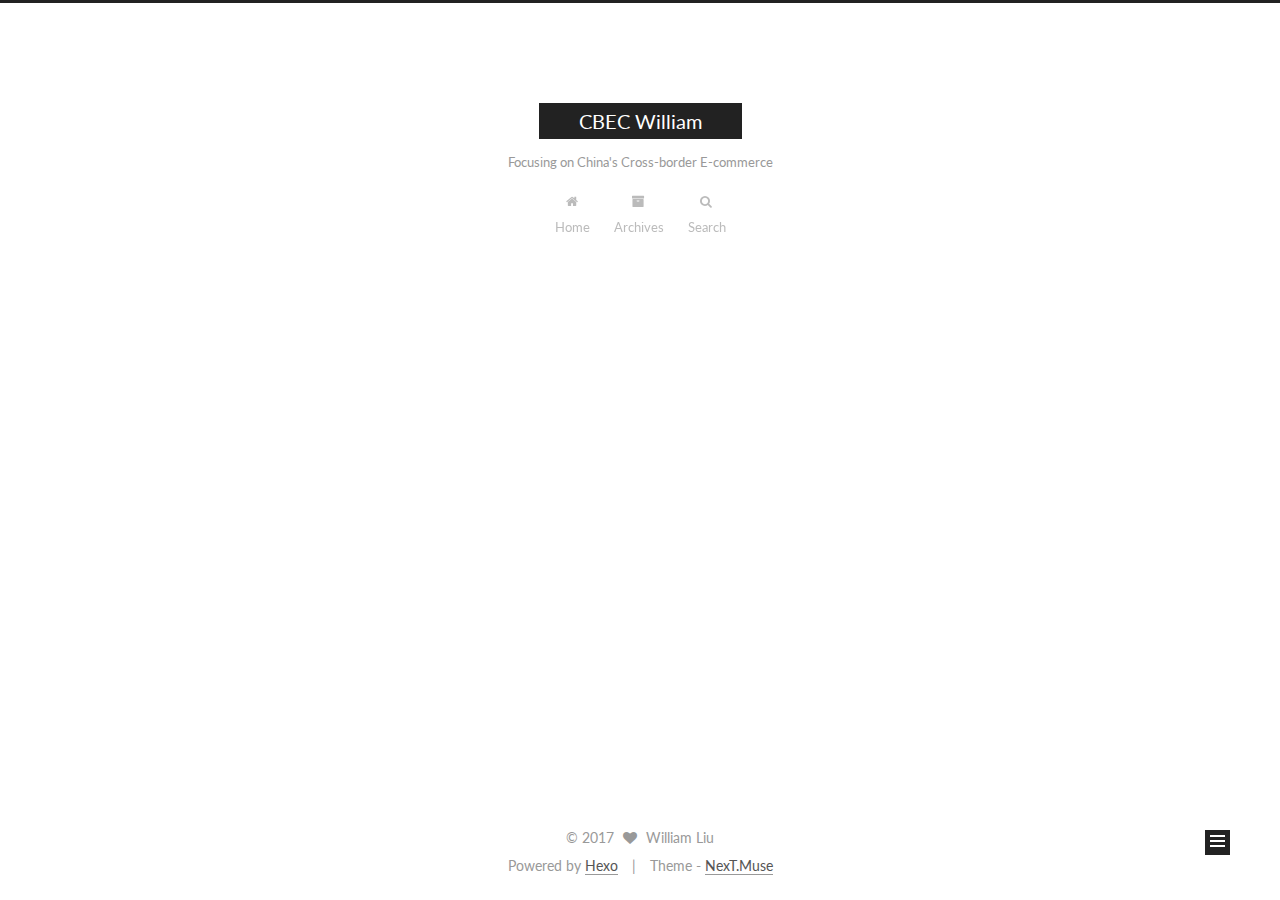
==== commit 4fdb37b2: "Site updated: 2017-02-19 00:49:14" ====
--- a/index.html
+++ b/index.html
@@ -311,7 +311,7 @@
               
                 
                 <a class="post-title-link" href="/2017/02/18/focusing-on-China-s-Cross-border-E-commerce/" itemprop="url">
-                  focusing on China's Cross-border E-commerce
+                  Focusing on China's Cross-border E-commerce
                 </a>
               
             
@@ -375,145 +375,7 @@
       
         
           
-            
-          
-        
-      
-    </div>
-
-    <div>
-      
-    </div>
-
-    <div>
-      
-    </div>
-
-
-    <footer class="post-footer">
-      
-
-      
-
-      
-
-      
-      
-        <div class="post-eof"></div>
-      
-    </footer>
-  </article>
-
-
-    
-      
-
-  
-
-  
-  
-  
-
-  <article class="post post-type-normal " itemscope itemtype="http://schema.org/Article">
-  <link itemprop="mainEntityOfPage" href="http://cbecwilliam.com/2017/02/18/hello-world/">
-
-  <span style="display:none" itemprop="author" itemscope itemtype="http://schema.org/Person">
-    <meta itemprop="name" content="William Liu">
-    <meta itemprop="description" content="">
-    <meta itemprop="image" content="/images/avatar.gif">
-  </span>
-
-  <span style="display:none" itemprop="publisher" itemscope itemtype="http://schema.org/Organization">
-    <meta itemprop="name" content="CBEC William">
-    <span style="display:none" itemprop="logo" itemscope itemtype="http://schema.org/ImageObject">
-      <img style="display:none;" itemprop="url image" alt="CBEC William" src="">
-    </span>
-  </span>
-
-    
-      <header class="post-header">
-
-        
-        
-          <h1 class="post-title" itemprop="name headline">
-            
-            
-              
-                
-                <a class="post-title-link" href="/2017/02/18/hello-world/" itemprop="url">
-                  Hello World
-                </a>
-              
-            
-          </h1>
-        
-
-        <div class="post-meta">
-          <span class="post-time">
-            
-              <span class="post-meta-item-icon">
-                <i class="fa fa-calendar-o"></i>
-              </span>
-              
-                <span class="post-meta-item-text">Posted on</span>
-              
-              <time title="Post created" itemprop="dateCreated datePublished" datetime="2017-02-18T10:52:35+08:00">
-                2017-02-18
-              </time>
-            
-
-            
-
-            
-          </span>
-
-          
-
-          
-            
-              <span class="post-comments-count">
-                <span class="post-meta-divider">|</span>
-                <span class="post-meta-item-icon">
-                  <i class="fa fa-comment-o"></i>
-                </span>
-                <a href="/2017/02/18/hello-world/#comments" itemprop="discussionUrl">
-                  <span class="post-comments-count disqus-comment-count" data-disqus-identifier="2017/02/18/hello-world/" itemprop="commentCount"></span>
-                </a>
-              </span>
-            
-          
-
-          
-          
-
-          
-
-          
-
-          
-
-        </div>
-      </header>
-    
-
-
-    <div class="post-body" itemprop="articleBody">
-
-      
-      
-
-      
-        
-          
-            <p>Welcome to <a href="https://hexo.io/" target="_blank" rel="external">Hexo</a>! This is your very first post. Check <a href="https://hexo.io/docs/" target="_blank" rel="external">documentation</a> for more info. If you get any problems when using Hexo, you can find the answer in <a href="https://hexo.io/docs/troubleshooting.html" target="_blank" rel="external">troubleshooting</a> or you can ask me on <a href="https://github.com/hexojs/hexo/issues" target="_blank" rel="external">GitHub</a>.</p>
-<h2 id="Quick-Start"><a href="#Quick-Start" class="headerlink" title="Quick Start"></a>Quick Start</h2><h3 id="Create-a-new-post"><a href="#Create-a-new-post" class="headerlink" title="Create a new post"></a>Create a new post</h3><figure class="highlight bash"><table><tr><td class="gutter"><pre><div class="line">1</div></pre></td><td class="code"><pre><div class="line">$ hexo new <span class="string">"My New Post"</span></div></pre></td></tr></table></figure>
-<p>More info: <a href="https://hexo.io/docs/writing.html" target="_blank" rel="external">Writing</a></p>
-<h3 id="Run-server"><a href="#Run-server" class="headerlink" title="Run server"></a>Run server</h3><figure class="highlight bash"><table><tr><td class="gutter"><pre><div class="line">1</div></pre></td><td class="code"><pre><div class="line">$ hexo server</div></pre></td></tr></table></figure>
-<p>More info: <a href="https://hexo.io/docs/server.html" target="_blank" rel="external">Server</a></p>
-<h3 id="Generate-static-files"><a href="#Generate-static-files" class="headerlink" title="Generate static files"></a>Generate static files</h3><figure class="highlight bash"><table><tr><td class="gutter"><pre><div class="line">1</div></pre></td><td class="code"><pre><div class="line">$ hexo generate</div></pre></td></tr></table></figure>
-<p>More info: <a href="https://hexo.io/docs/generating.html" target="_blank" rel="external">Generating</a></p>
-<h3 id="Deploy-to-remote-sites"><a href="#Deploy-to-remote-sites" class="headerlink" title="Deploy to remote sites"></a>Deploy to remote sites</h3><figure class="highlight bash"><table><tr><td class="gutter"><pre><div class="line">1</div></pre></td><td class="code"><pre><div class="line">$ hexo deploy</div></pre></td></tr></table></figure>
-<p>More info: <a href="https://hexo.io/docs/deployment.html" target="_blank" rel="external">Deployment</a></p>
+            <p>I created this website just for focusing on China’s cross-border e-commerce policy, regulations, procedure, data etc.</p>
 
           
         
@@ -590,7 +452,7 @@
           
             <div class="site-state-item site-state-posts">
               <a href="/archives">
-                <span class="site-state-item-count">2</span>
+                <span class="site-state-item-count">1</span>
                 <span class="site-state-item-name">posts</span>
               </a>
             </div>
@@ -598,6 +460,13 @@
 
           
 
+          
+            <div class="site-state-item site-state-tags">
+              
+                <span class="site-state-item-count">1</span>
+                <span class="site-state-item-name">tags</span>
+              
+            </div>
           
 
         </nav>
--- a/css/main.css
+++ b/css/main.css
@@ -1706,7 +1706,7 @@
   width: 4px;
   height: 4px;
   border-radius: 50%;
-  background: #9dff1d;
+  background: #b17ffe;
 }
 .links-of-blogroll {
   font-size: 13px;
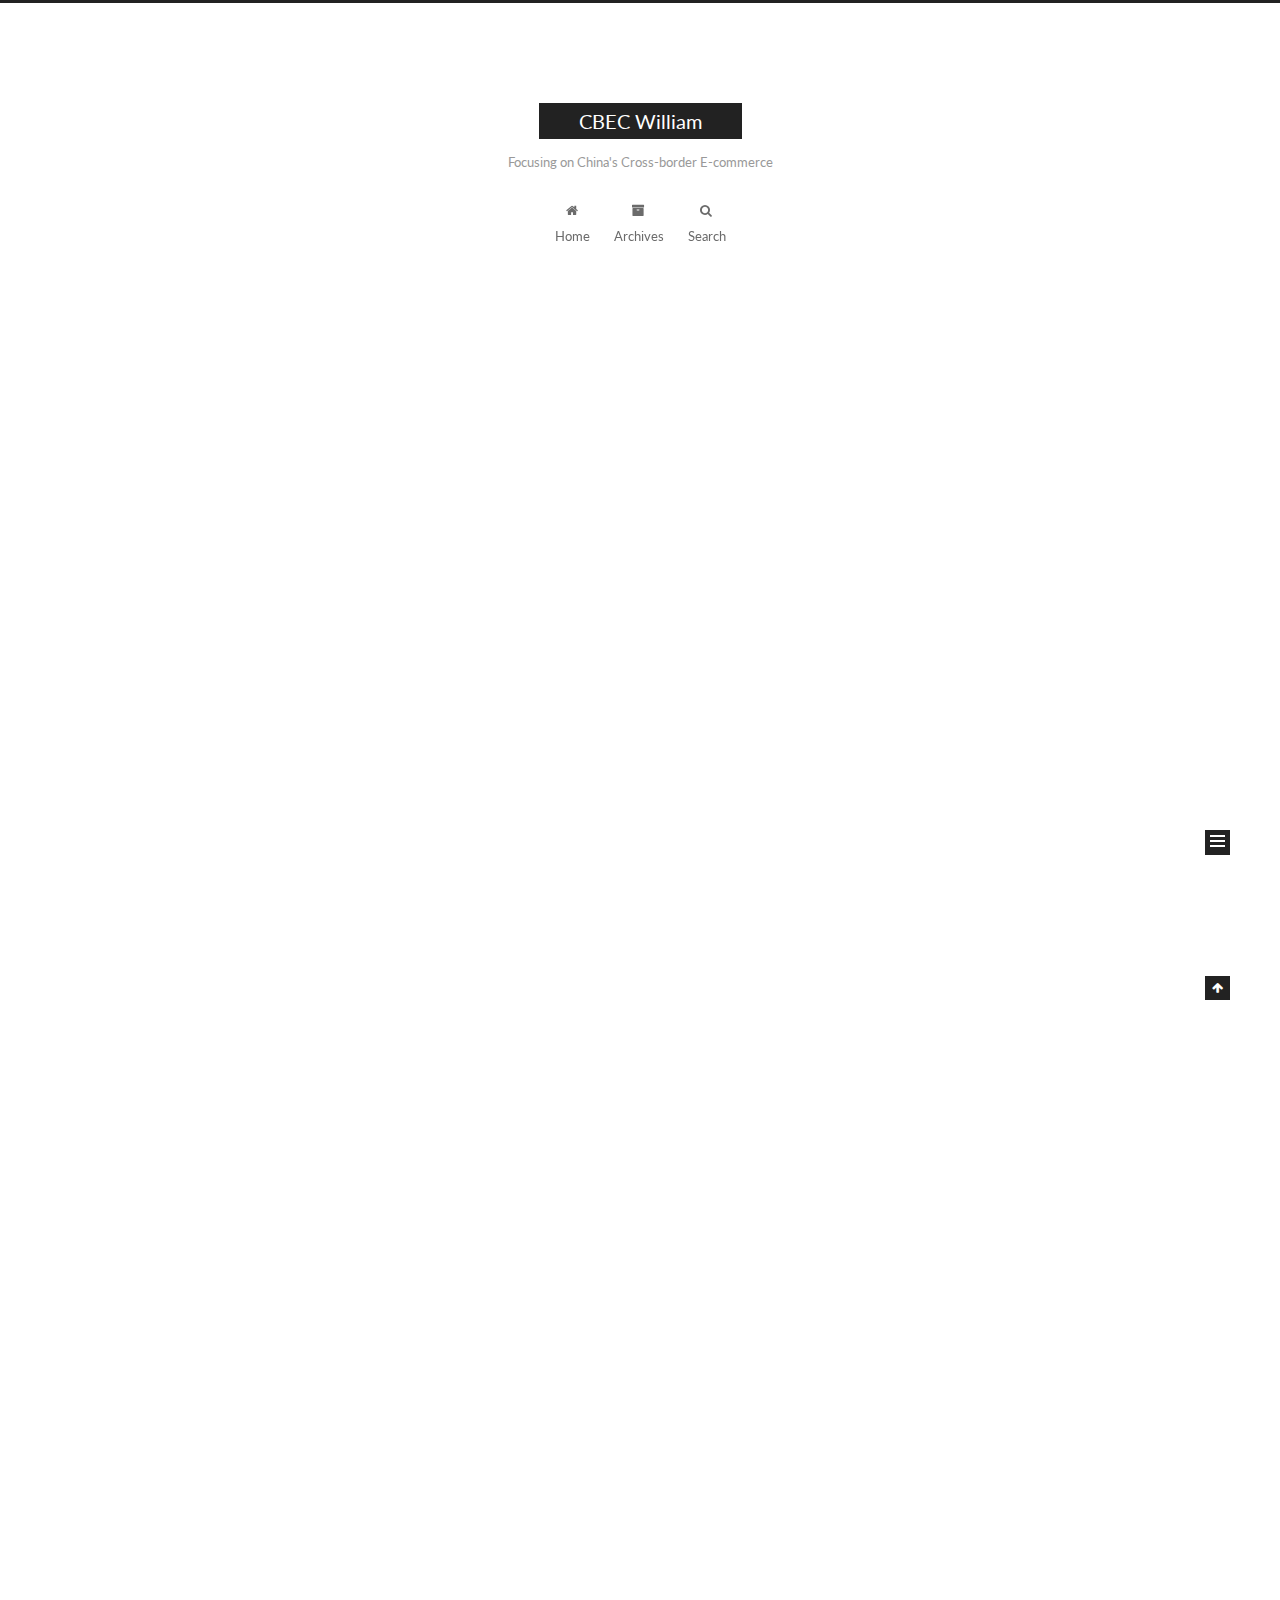
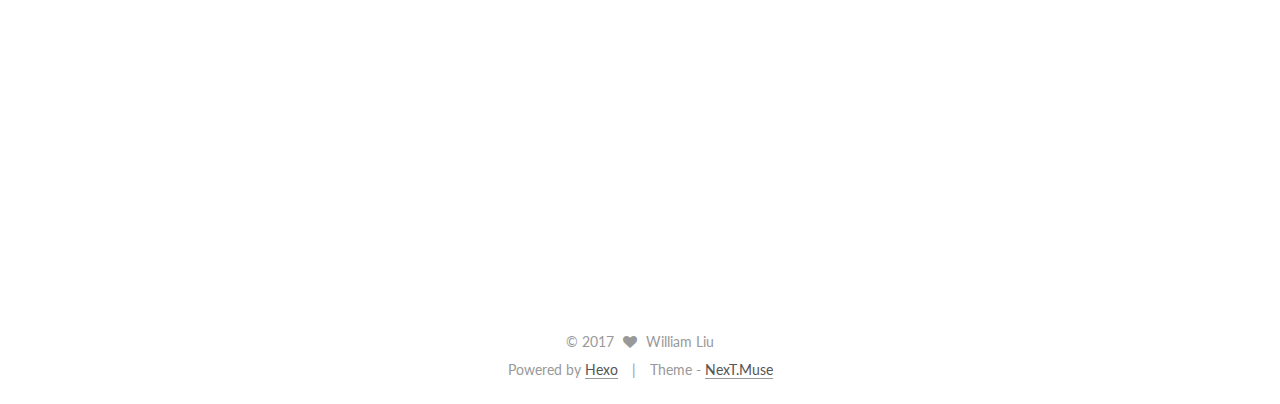
==== commit 19716e96: "Site updated: 2017-02-19 17:28:40" ====
--- a/index.html
+++ b/index.html
@@ -285,6 +285,226 @@
   
 
   <article class="post post-type-normal " itemscope itemtype="http://schema.org/Article">
+  <link itemprop="mainEntityOfPage" href="http://cbecwilliam.com/2017/02/19/China's top cross-border e-commerce B2C import platforms/">
+
+  <span style="display:none" itemprop="author" itemscope itemtype="http://schema.org/Person">
+    <meta itemprop="name" content="William Liu">
+    <meta itemprop="description" content="">
+    <meta itemprop="image" content="/images/avatar.gif">
+  </span>
+
+  <span style="display:none" itemprop="publisher" itemscope itemtype="http://schema.org/Organization">
+    <meta itemprop="name" content="CBEC William">
+    <span style="display:none" itemprop="logo" itemscope itemtype="http://schema.org/ImageObject">
+      <img style="display:none;" itemprop="url image" alt="CBEC William" src="">
+    </span>
+  </span>
+
+    
+      <header class="post-header">
+
+        
+        
+          <h1 class="post-title" itemprop="name headline">
+            
+            
+              
+                
+                <a class="post-title-link" href="/2017/02/19/China's top cross-border e-commerce B2C import platforms/" itemprop="url">
+                  China's Top cross-border e-commerce B2C import platforms
+                </a>
+              
+            
+          </h1>
+        
+
+        <div class="post-meta">
+          <span class="post-time">
+            
+              <span class="post-meta-item-icon">
+                <i class="fa fa-calendar-o"></i>
+              </span>
+              
+                <span class="post-meta-item-text">Posted on</span>
+              
+              <time title="Post created" itemprop="dateCreated datePublished" datetime="2017-02-19T17:14:11+08:00">
+                2017-02-19
+              </time>
+            
+
+            
+
+            
+          </span>
+
+          
+
+          
+            
+              <span class="post-comments-count">
+                <span class="post-meta-divider">|</span>
+                <span class="post-meta-item-icon">
+                  <i class="fa fa-comment-o"></i>
+                </span>
+                <a href="/2017/02/19/China's top cross-border e-commerce B2C import platforms/#comments" itemprop="discussionUrl">
+                  <span class="post-comments-count disqus-comment-count" data-disqus-identifier="2017/02/19/China's top cross-border e-commerce B2C import platforms/" itemprop="commentCount"></span>
+                </a>
+              </span>
+            
+          
+
+          
+          
+
+          
+
+          
+
+          
+
+        </div>
+      </header>
+    
+
+
+    <div class="post-body" itemprop="articleBody">
+
+      
+      
+
+      
+        
+          
+            <h1 id="China’s-Top-cross-border-e-commerce-B2C-import-platforms"><a href="#China’s-Top-cross-border-e-commerce-B2C-import-platforms" class="headerlink" title="China’s Top cross-border e-commerce B2C import platforms"></a>China’s Top cross-border e-commerce B2C import platforms</h1><table>
+<thead>
+<tr>
+<th style="text-align:left">Platforms</th>
+<th style="text-align:left">Web</th>
+</tr>
+</thead>
+<tbody>
+<tr>
+<td style="text-align:left">Tmall Global</td>
+<td style="text-align:left"><a href="http://tmallchoice.tmall.com" target="_blank" rel="external">tmall.hk</a></td>
+</tr>
+<tr>
+<td style="text-align:left">Tmall Choice</td>
+<td style="text-align:left"><a href="http://tmallchoice.tmall.com" target="_blank" rel="external">tmallchoice.tmall.com</a></td>
+</tr>
+<tr>
+<td style="text-align:left">JD Worldwide</td>
+<td style="text-align:left"><a href="http://jd.hk" target="_blank" rel="external">jd.hk</a></td>
+</tr>
+<tr>
+<td style="text-align:left">NetEase Kaola</td>
+<td style="text-align:left"><a href="http://kaola.com" target="_blank" rel="external">kaola.com</a></td>
+</tr>
+<tr>
+<td style="text-align:left">VIP Global</td>
+<td style="text-align:left"><a href="http://global.vip.com" target="_blank" rel="external">global.vip.com</a></td>
+</tr>
+<tr>
+<td style="text-align:left">Jumei Global</td>
+<td style="text-align:left"><a href="http://jumeiglobal.com" target="_blank" rel="external">jumeiglobal.com</a></td>
+</tr>
+<tr>
+<td style="text-align:left">Suning Global</td>
+<td style="text-align:left"><a href="http://g.suning.com" target="_blank" rel="external">g.suning.com</a></td>
+</tr>
+<tr>
+<td style="text-align:left">Beibei Global</td>
+<td style="text-align:left"><a href="http://global.beibei.com" target="_blank" rel="external">global.beibei.com</a></td>
+</tr>
+<tr>
+<td style="text-align:left">Mia</td>
+<td style="text-align:left"><a href="http://mia.com" target="_blank" rel="external">mia.com</a></td>
+</tr>
+<tr>
+<td style="text-align:left">Amazon</td>
+<td style="text-align:left"><a href="http://z.cn" target="_blank" rel="external">z.cn</a></td>
+</tr>
+<tr>
+<td style="text-align:left">Meitun</td>
+<td style="text-align:left"><a href="http://meitun.com" target="_blank" rel="external">meitun.com</a></td>
+</tr>
+<tr>
+<td style="text-align:left">Womai</td>
+<td style="text-align:left"><a href="http://womai.com" target="_blank" rel="external">womai.com</a></td>
+</tr>
+<tr>
+<td style="text-align:left">Fengqu</td>
+<td style="text-align:left"><a href="http://fengqu.com" target="_blank" rel="external">fengqu.com</a></td>
+</tr>
+<tr>
+<td style="text-align:left">Dangdang Global</td>
+<td style="text-align:left"><a href="http://globaldangdang.hk" target="_blank" rel="external">globaldangdang.hk</a></td>
+</tr>
+<tr>
+<td style="text-align:left">Xiaohongshu</td>
+<td style="text-align:left"><a href="http://xiaohongshu.com" target="_blank" rel="external">xiaohongshu.com</a></td>
+</tr>
+<tr>
+<td style="text-align:left">Gome Global</td>
+<td style="text-align:left"><a href="http://gomehigo.hk" target="_blank" rel="external">gomehigo.hk</a></td>
+</tr>
+<tr>
+<td style="text-align:left">Daling</td>
+<td style="text-align:left"><a href="http://daling.com" target="_blank" rel="external">daling.com</a></td>
+</tr>
+<tr>
+<td style="text-align:left">Gegejia</td>
+<td style="text-align:left"><a href="http://gegejia.com" target="_blank" rel="external">gegejia.com</a></td>
+</tr>
+<tr>
+<td style="text-align:left">Ymatou</td>
+<td style="text-align:left"><a href="http://www.ymatou.com" target="_blank" rel="external">ymatou.com</a></td>
+</tr>
+<tr>
+<td style="text-align:left">Mengdian</td>
+<td style="text-align:left"><a href="http://www.mengdian.hk" target="_blank" rel="external">mengdian.hk</a></td>
+</tr>
+</tbody>
+</table>
+
+          
+        
+      
+    </div>
+
+    <div>
+      
+    </div>
+
+    <div>
+      
+    </div>
+
+
+    <footer class="post-footer">
+      
+
+      
+
+      
+
+      
+      
+        <div class="post-eof"></div>
+      
+    </footer>
+  </article>
+
+
+    
+      
+
+  
+
+  
+  
+  
+
+  <article class="post post-type-normal " itemscope itemtype="http://schema.org/Article">
   <link itemprop="mainEntityOfPage" href="http://cbecwilliam.com/2017/02/18/focusing-on-China-s-Cross-border-E-commerce/">
 
   <span style="display:none" itemprop="author" itemscope itemtype="http://schema.org/Person">
@@ -452,7 +672,7 @@
           
             <div class="site-state-item site-state-posts">
               <a href="/archives">
-                <span class="site-state-item-count">1</span>
+                <span class="site-state-item-count">2</span>
                 <span class="site-state-item-name">posts</span>
               </a>
             </div>
@@ -463,7 +683,7 @@
           
             <div class="site-state-item site-state-tags">
               
-                <span class="site-state-item-count">1</span>
+                <span class="site-state-item-count">2</span>
                 <span class="site-state-item-name">tags</span>
               
             </div>
--- a/css/main.css
+++ b/css/main.css
@@ -1706,7 +1706,7 @@
   width: 4px;
   height: 4px;
   border-radius: 50%;
-  background: #b17ffe;
+  background: #ff7cb0;
 }
 .links-of-blogroll {
   font-size: 13px;
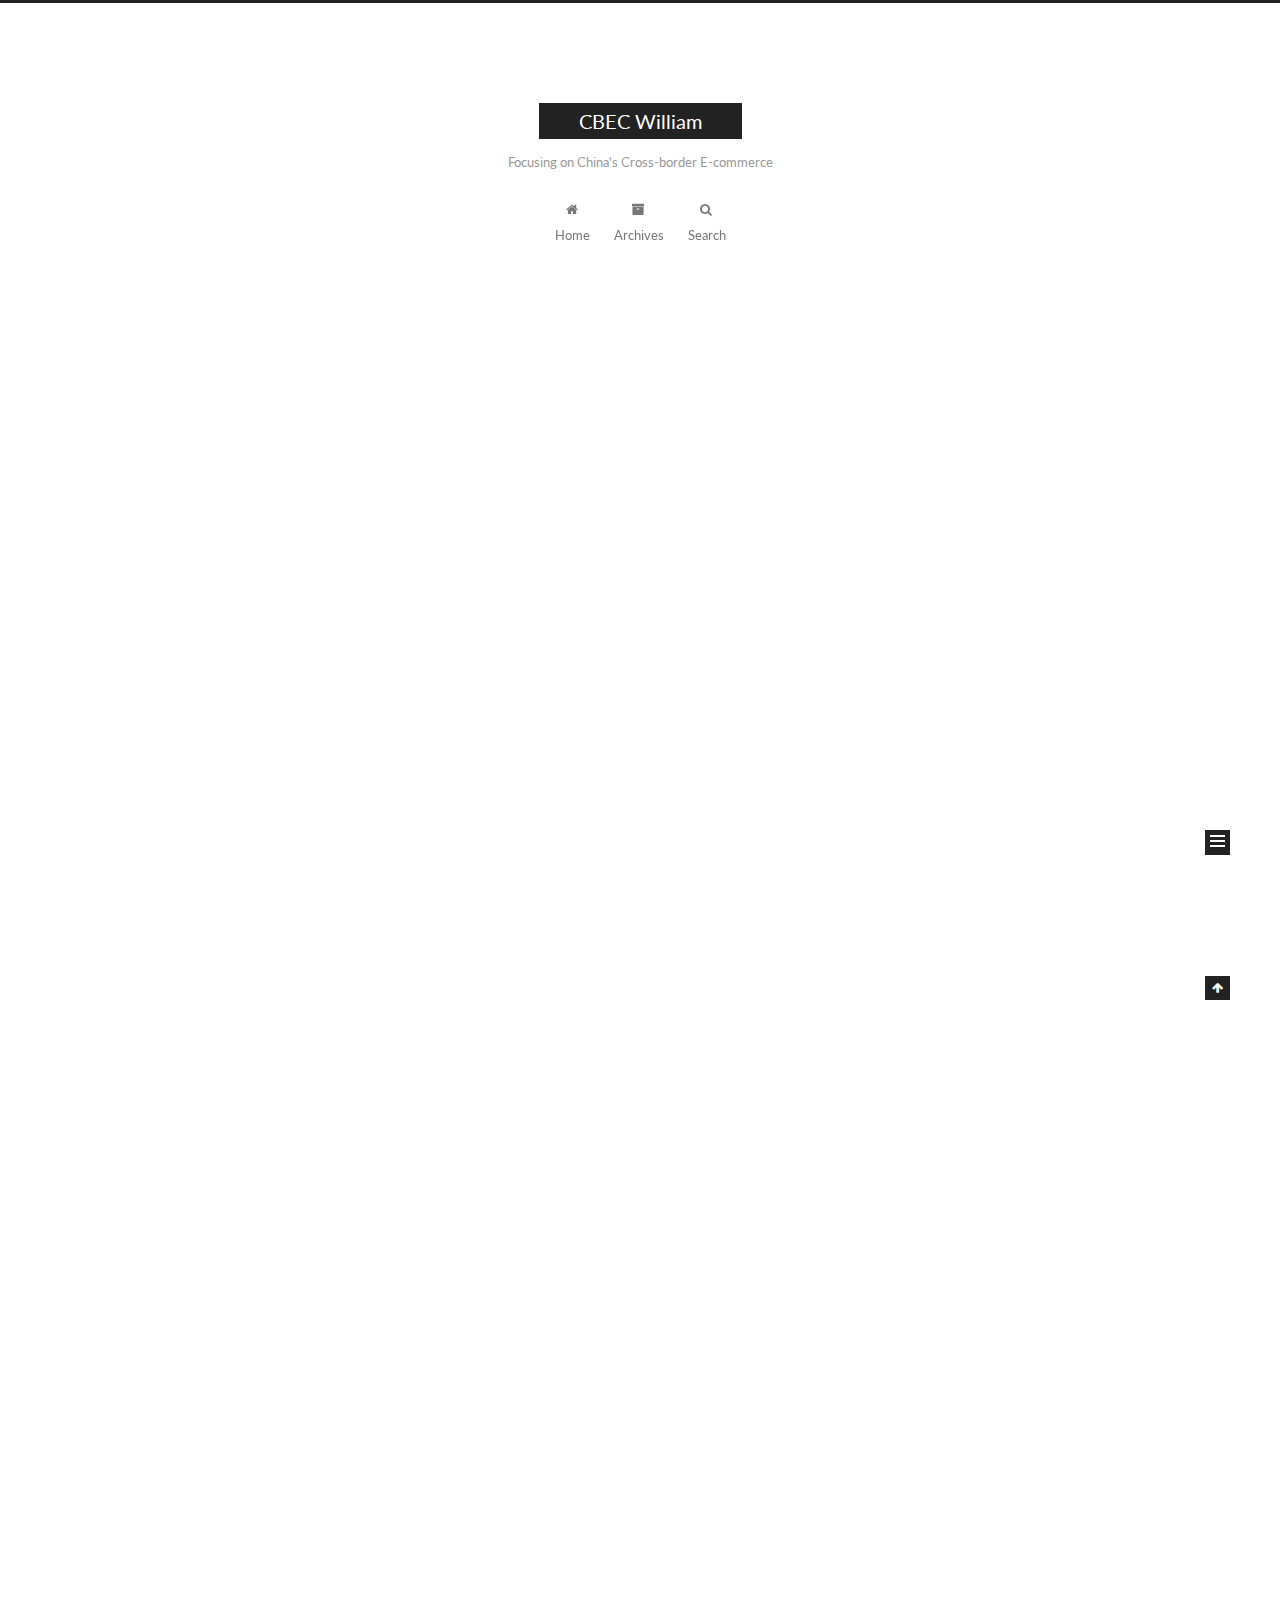
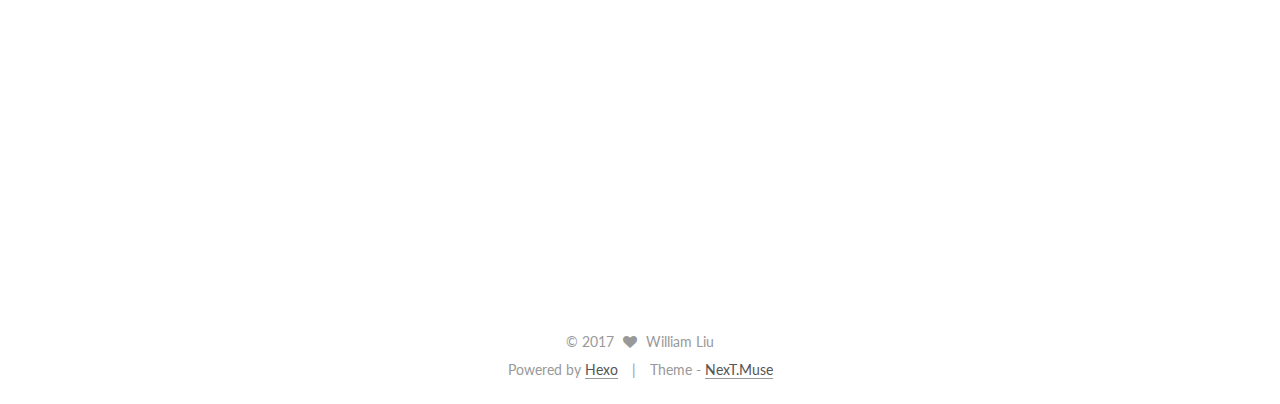
==== commit 42b291fb: "Site updated: 2017-02-19 17:33:27" ====
--- a/index.html
+++ b/index.html
@@ -385,7 +385,7 @@
 <tbody>
 <tr>
 <td style="text-align:left">Tmall Global</td>
-<td style="text-align:left"><a href="http://tmallchoice.tmall.com" target="_blank" rel="external">tmall.hk</a></td>
+<td style="text-align:left"><a href="http://tmall.hk" target="_blank" rel="external">tmall.hk</a></td>
 </tr>
 <tr>
 <td style="text-align:left">Tmall Choice</td>
--- a/css/main.css
+++ b/css/main.css
@@ -1706,7 +1706,7 @@
   width: 4px;
   height: 4px;
   border-radius: 50%;
-  background: #ff7cb0;
+  background: #ffe77c;
 }
 .links-of-blogroll {
   font-size: 13px;
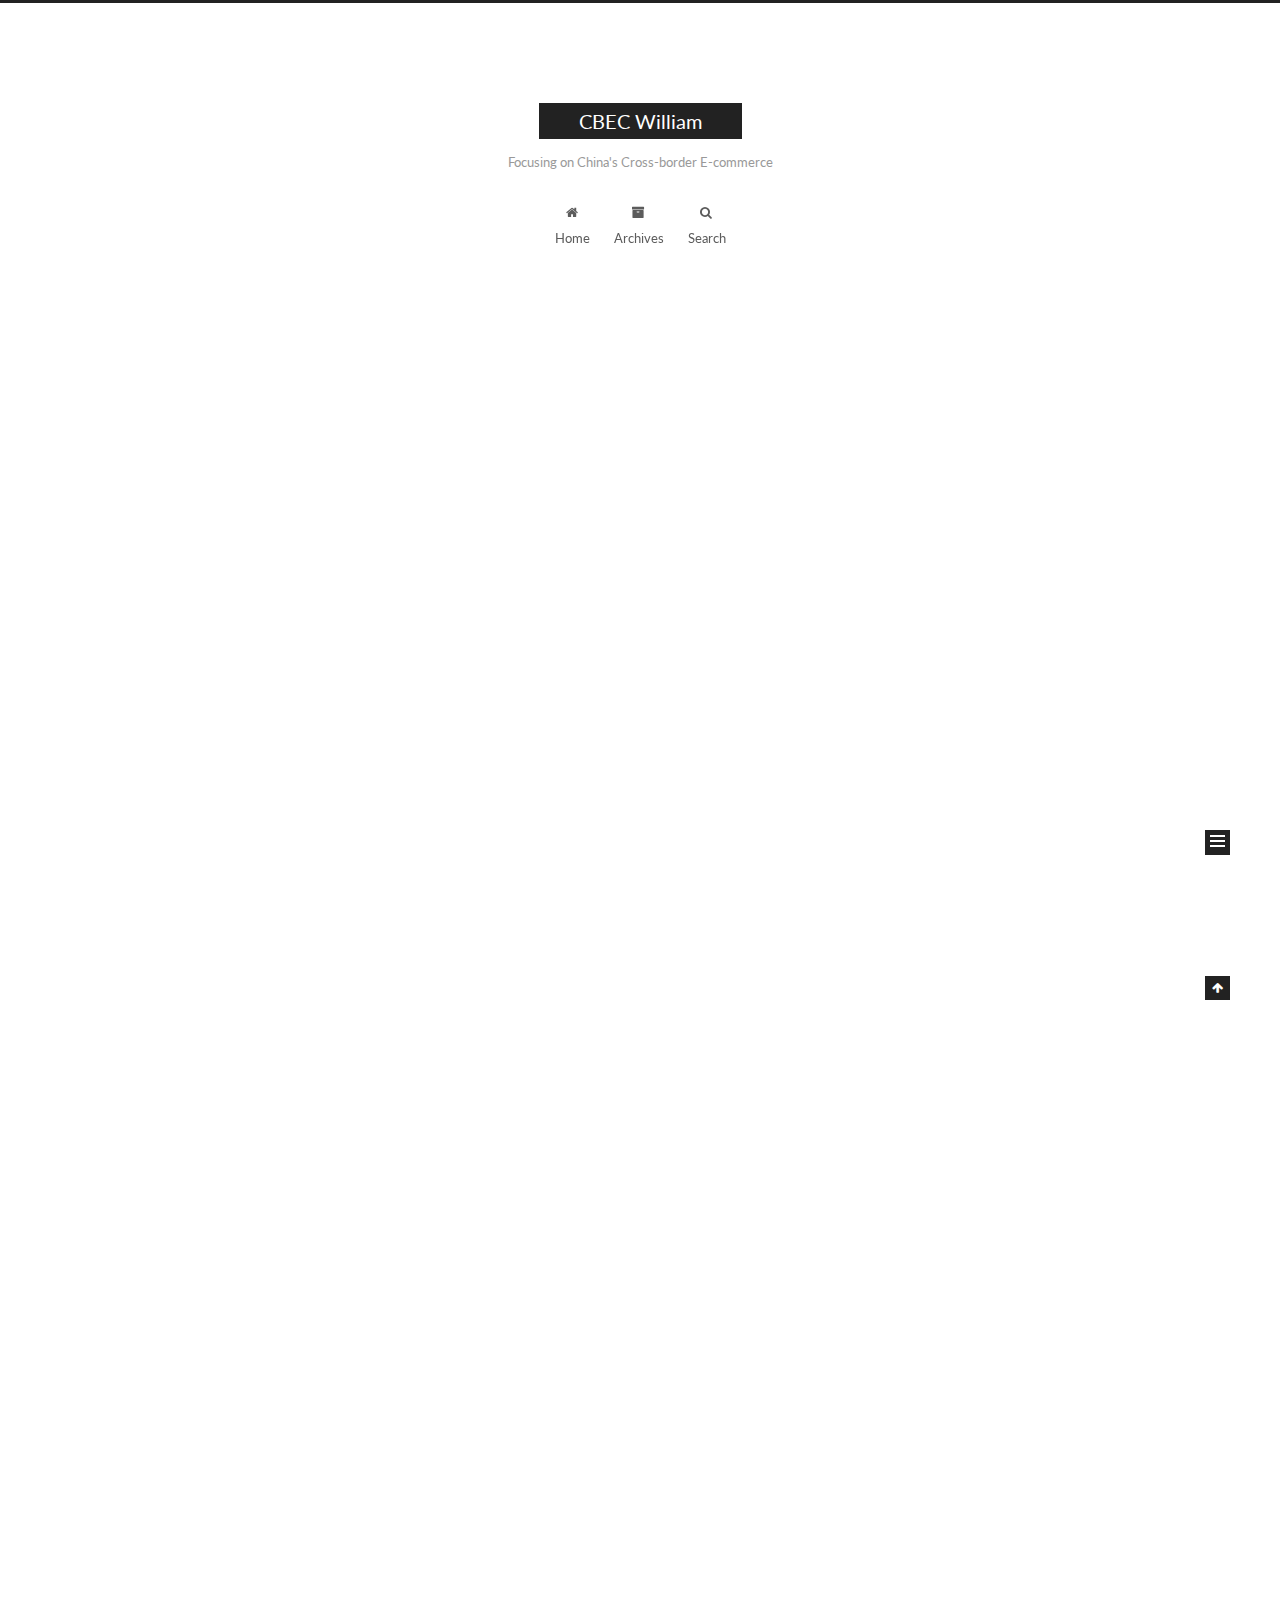
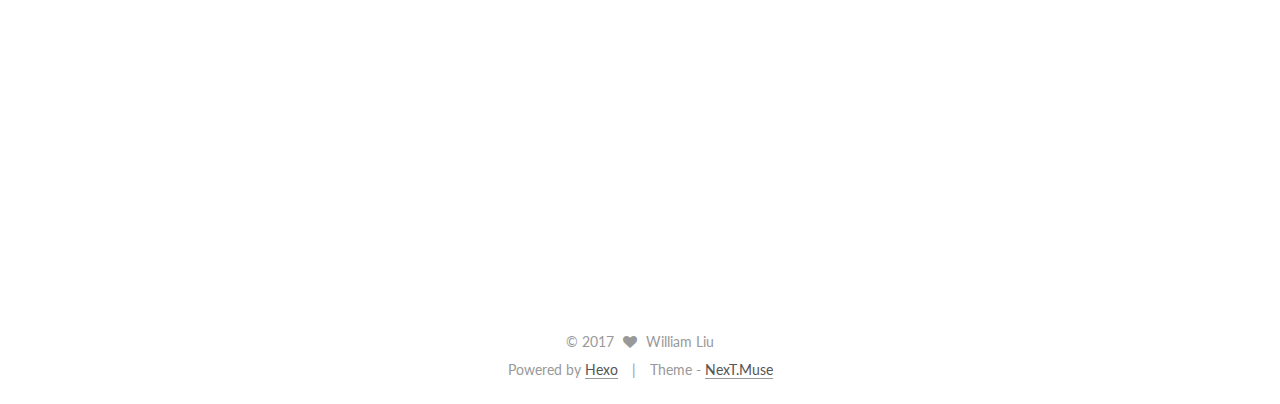
==== commit 7baea4d5: "Site updated: 2017-02-19 20:09:03" ====
--- a/index.html
+++ b/index.html
@@ -385,7 +385,7 @@
 <tbody>
 <tr>
 <td style="text-align:left">Tmall Global</td>
-<td style="text-align:left"><a href="http://tmall.hk" target="_blank" rel="external">tmall.hk</a></td>
+<td style="text-align:left"><a href="http://www.tmall.hk" target="_blank" rel="external">tmall.hk</a></td>
 </tr>
 <tr>
 <td style="text-align:left">Tmall Choice</td>
--- a/css/main.css
+++ b/css/main.css
@@ -1706,7 +1706,7 @@
   width: 4px;
   height: 4px;
   border-radius: 50%;
-  background: #ffe77c;
+  background: #9ca48b;
 }
 .links-of-blogroll {
   font-size: 13px;
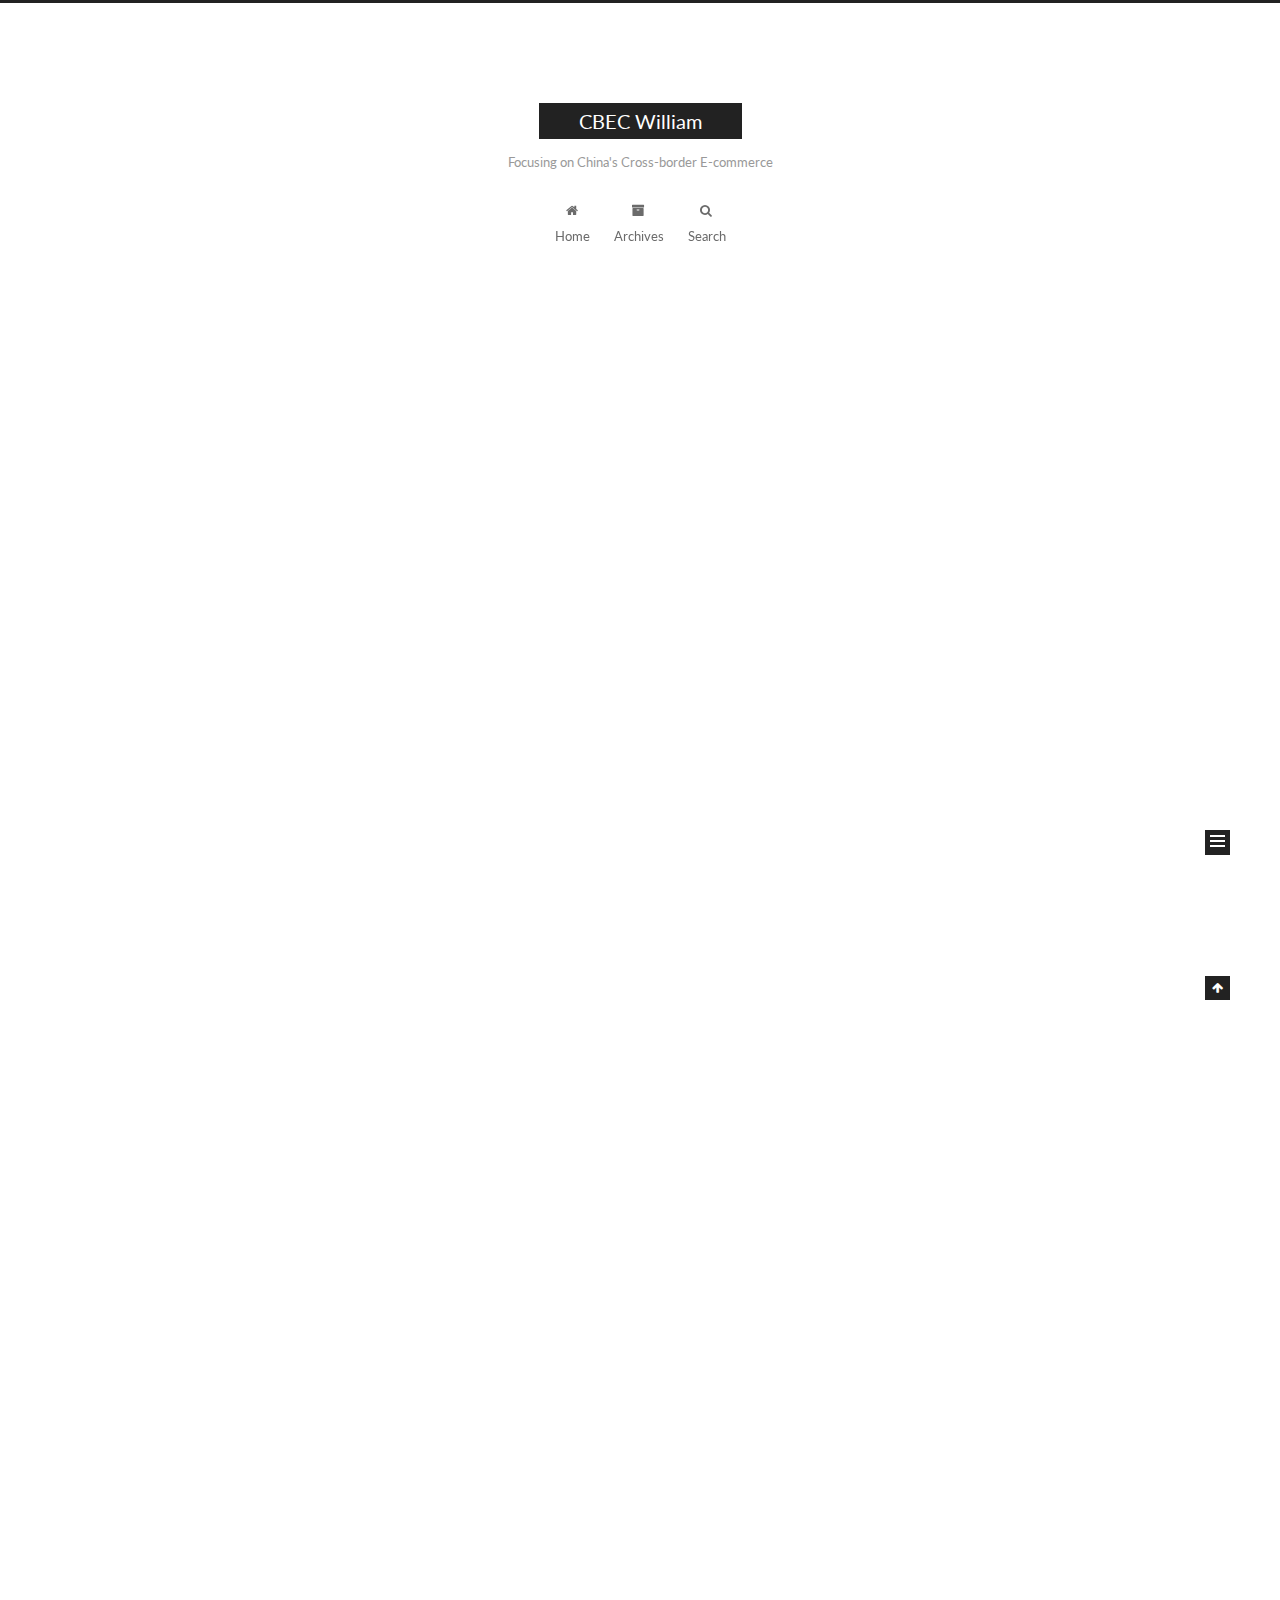
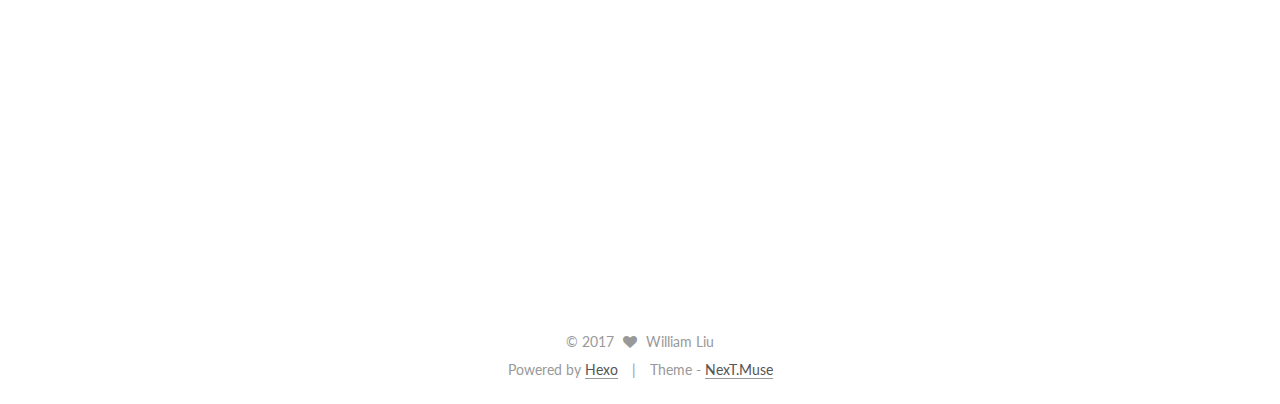
==== commit 613f0c89: "Site updated: 2017-02-19 20:39:44" ====
--- a/index.html
+++ b/index.html
@@ -683,7 +683,7 @@
           
             <div class="site-state-item site-state-tags">
               
-                <span class="site-state-item-count">2</span>
+                <span class="site-state-item-count">4</span>
                 <span class="site-state-item-name">tags</span>
               
             </div>
--- a/css/main.css
+++ b/css/main.css
@@ -1706,7 +1706,7 @@
   width: 4px;
   height: 4px;
   border-radius: 50%;
-  background: #9ca48b;
+  background: #01ecc2;
 }
 .links-of-blogroll {
   font-size: 13px;
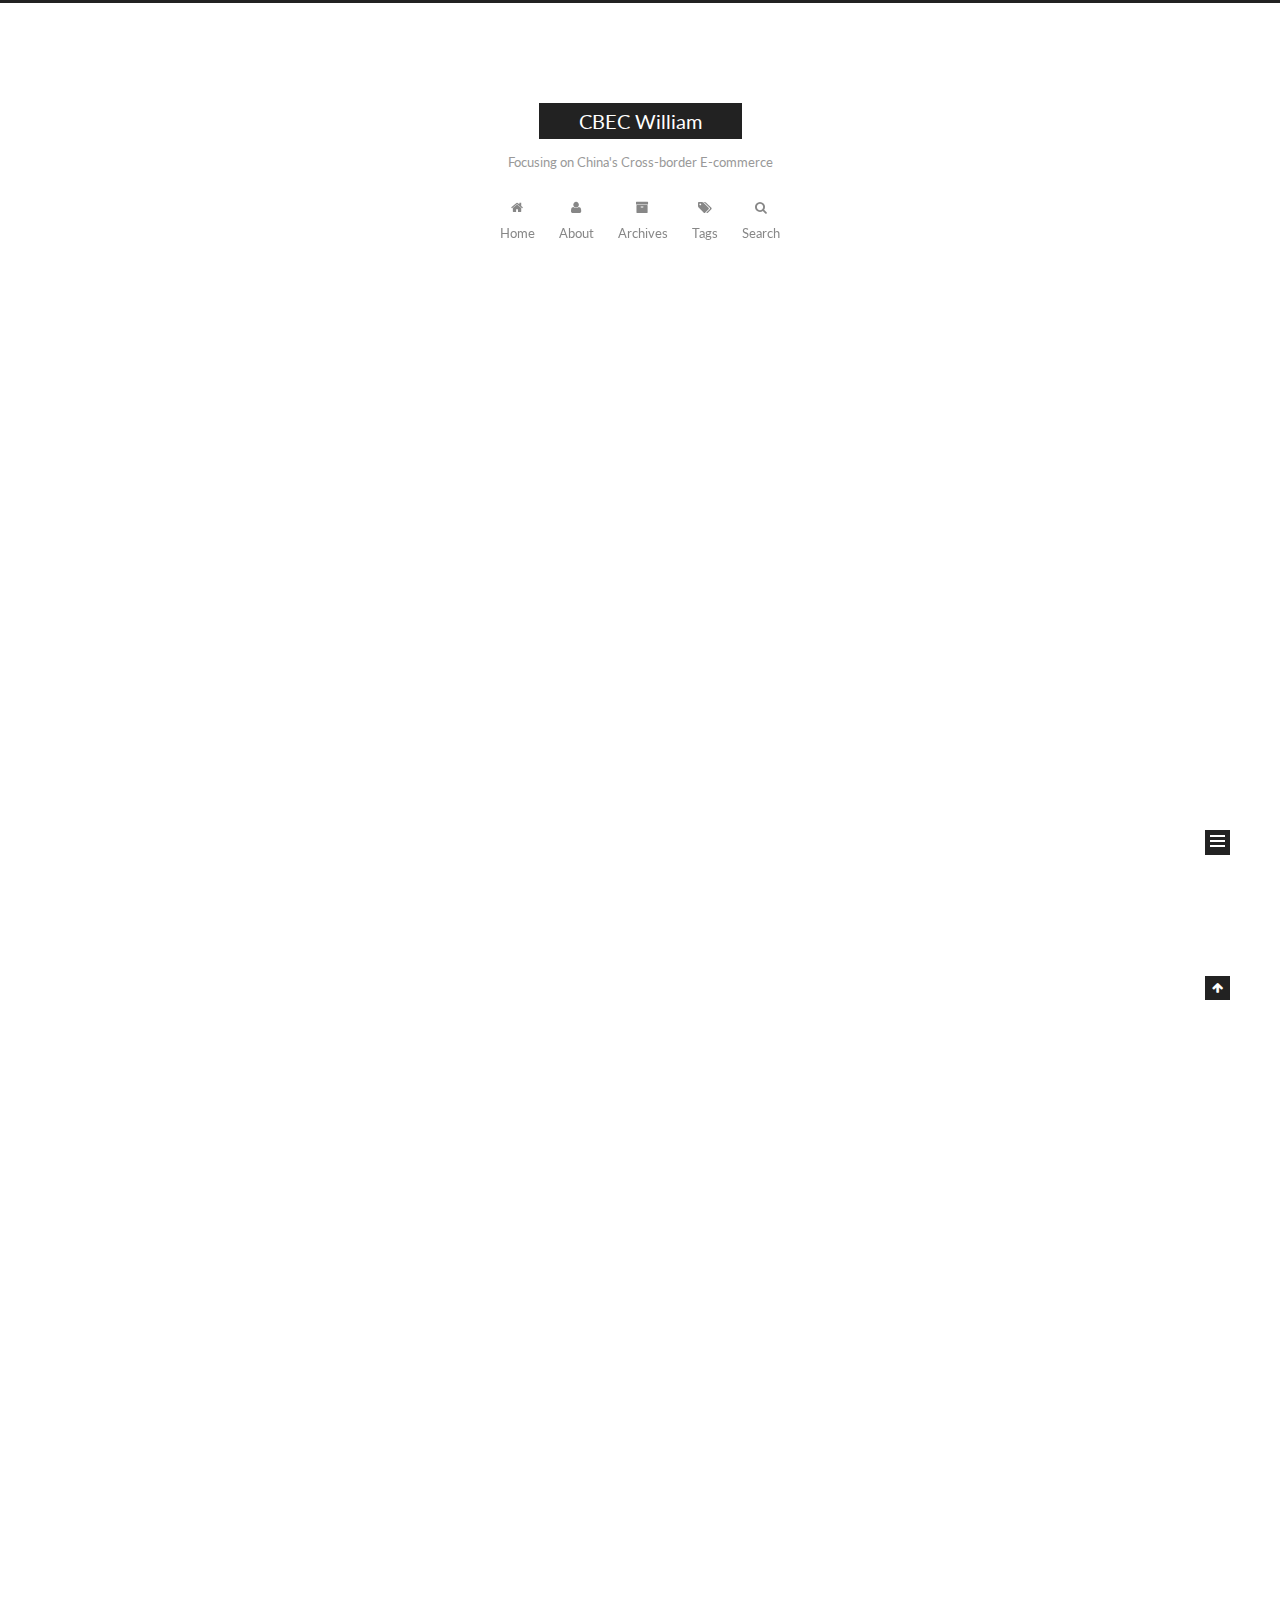
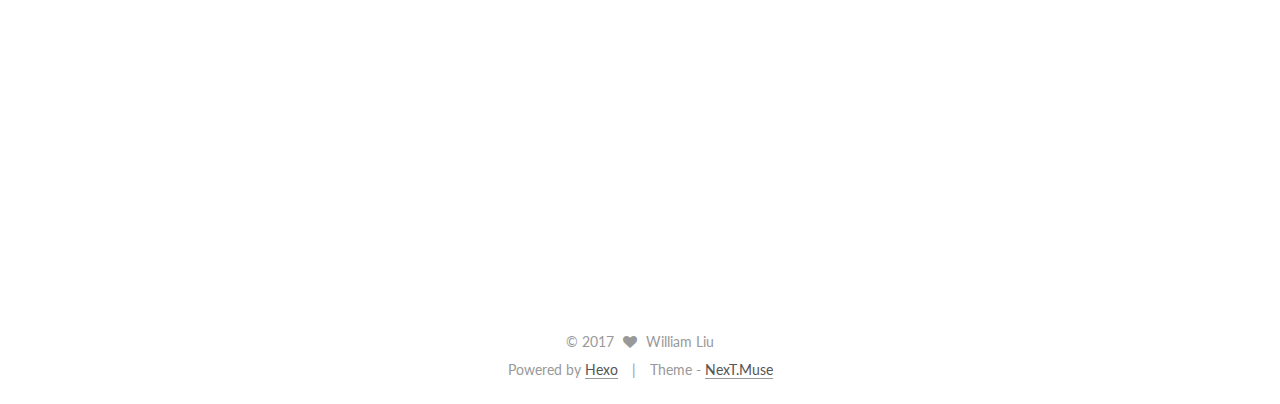
==== commit 98da49e1: "Site updated: 2017-02-20 00:04:03" ====
--- a/index.html
+++ b/index.html
@@ -209,12 +209,32 @@
         </li>
       
         
+        <li class="menu-item menu-item-about">
+          <a href="/about" rel="section">
+            
+              <i class="menu-item-icon fa fa-fw fa-user"></i> <br />
+            
+            About
+          </a>
+        </li>
+      
+        
         <li class="menu-item menu-item-archives">
           <a href="/archives" rel="section">
             
               <i class="menu-item-icon fa fa-fw fa-archive"></i> <br />
             
             Archives
+          </a>
+        </li>
+      
+        
+        <li class="menu-item menu-item-tags">
+          <a href="/tags" rel="section">
+            
+              <i class="menu-item-icon fa fa-fw fa-tags"></i> <br />
+            
+            Tags
           </a>
         </li>
       
@@ -682,10 +702,10 @@
 
           
             <div class="site-state-item site-state-tags">
-              
+              <a href="/tags">
                 <span class="site-state-item-count">4</span>
                 <span class="site-state-item-name">tags</span>
-              
+              </a>
             </div>
           
 
--- a/css/main.css
+++ b/css/main.css
@@ -1706,7 +1706,7 @@
   width: 4px;
   height: 4px;
   border-radius: 50%;
-  background: #01ecc2;
+  background: #ff342a;
 }
 .links-of-blogroll {
   font-size: 13px;
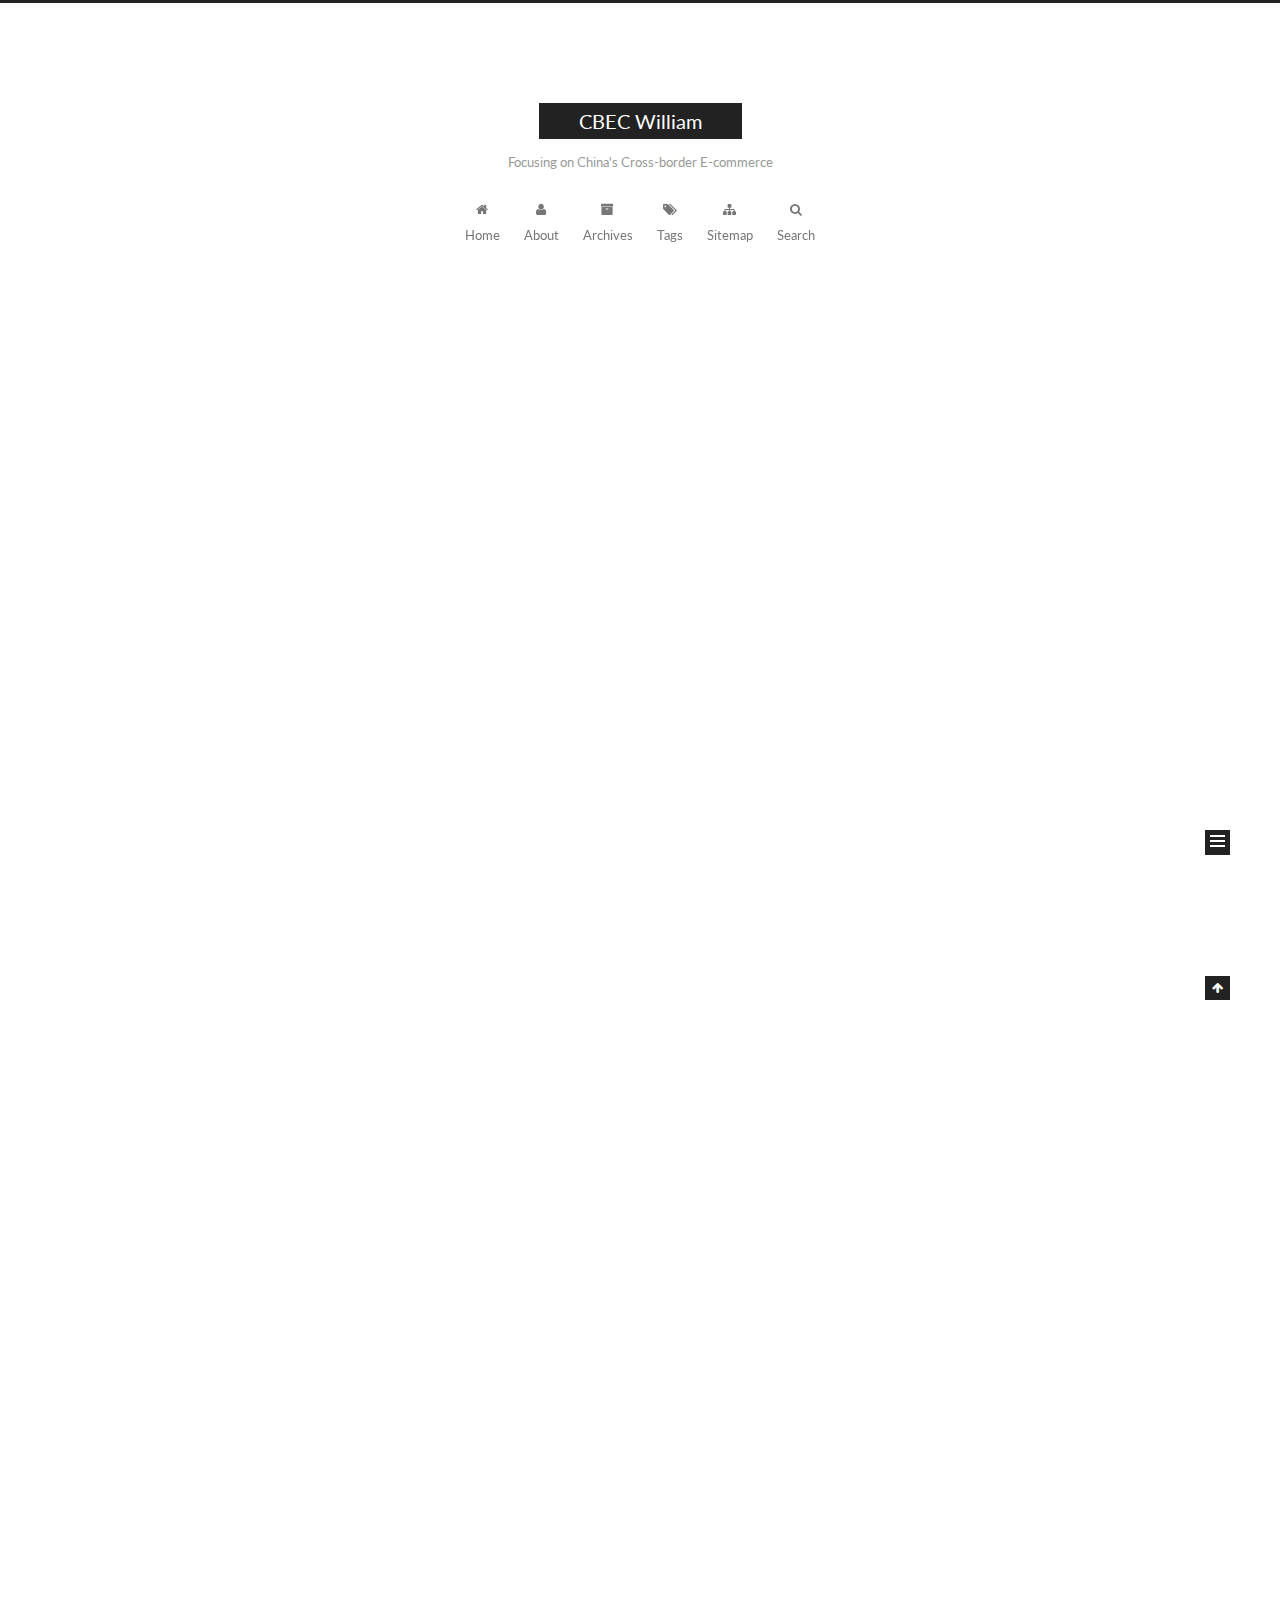
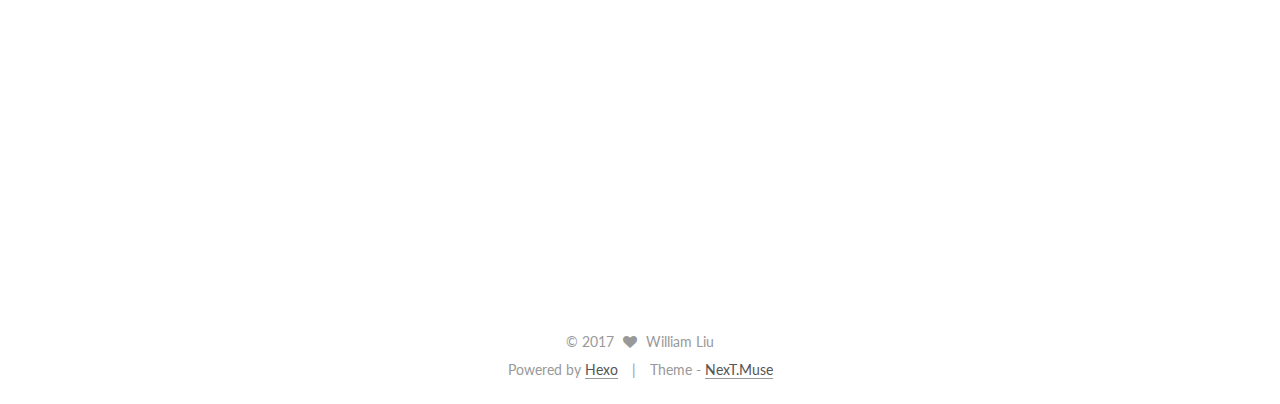
==== commit b10497b3: "Site updated: 2017-02-20 00:20:26" ====
--- a/index.html
+++ b/index.html
@@ -238,6 +238,16 @@
           </a>
         </li>
       
+        
+        <li class="menu-item menu-item-sitemap">
+          <a href="/sitemap.xml" rel="section">
+            
+              <i class="menu-item-icon fa fa-fw fa-sitemap"></i> <br />
+            
+            Sitemap
+          </a>
+        </li>
+      
 
       
         <li class="menu-item menu-item-search">
--- a/css/main.css
+++ b/css/main.css
@@ -1706,7 +1706,7 @@
   width: 4px;
   height: 4px;
   border-radius: 50%;
-  background: #ff342a;
+  background: #db62f4;
 }
 .links-of-blogroll {
   font-size: 13px;
